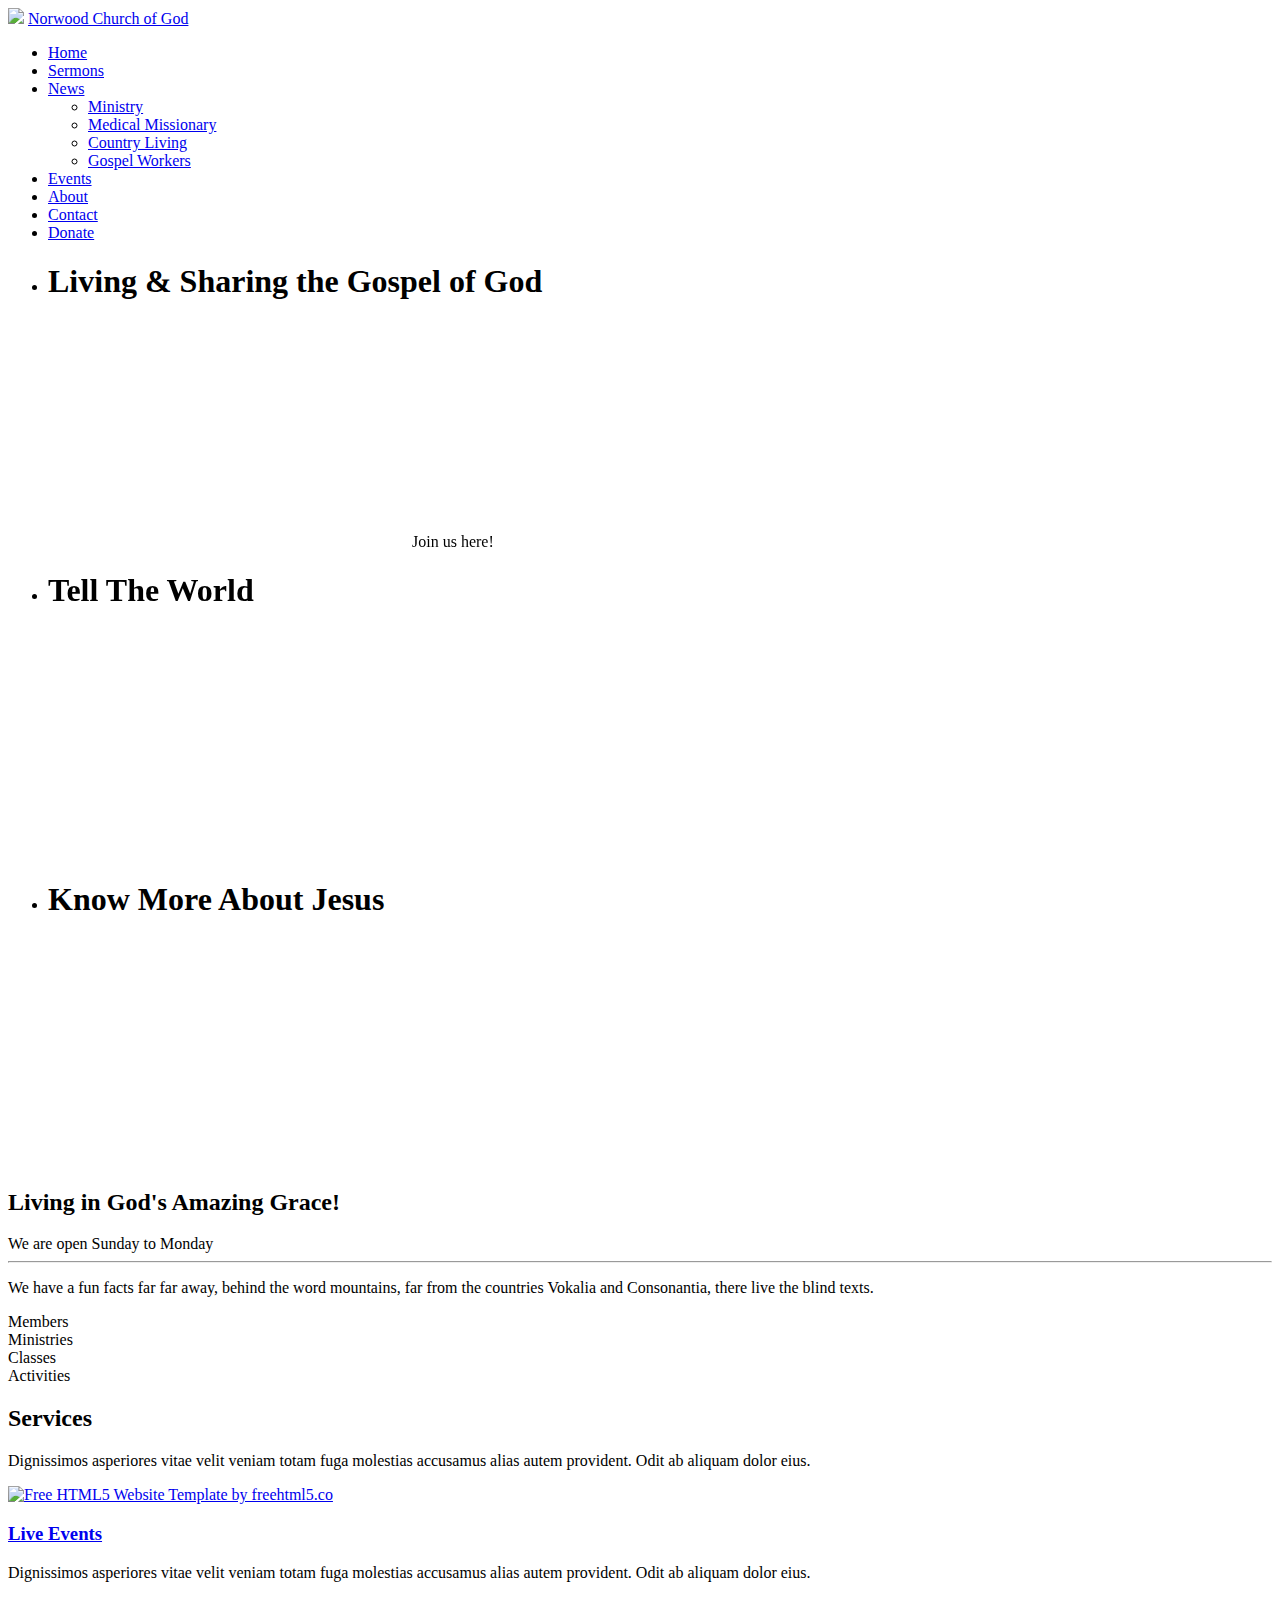
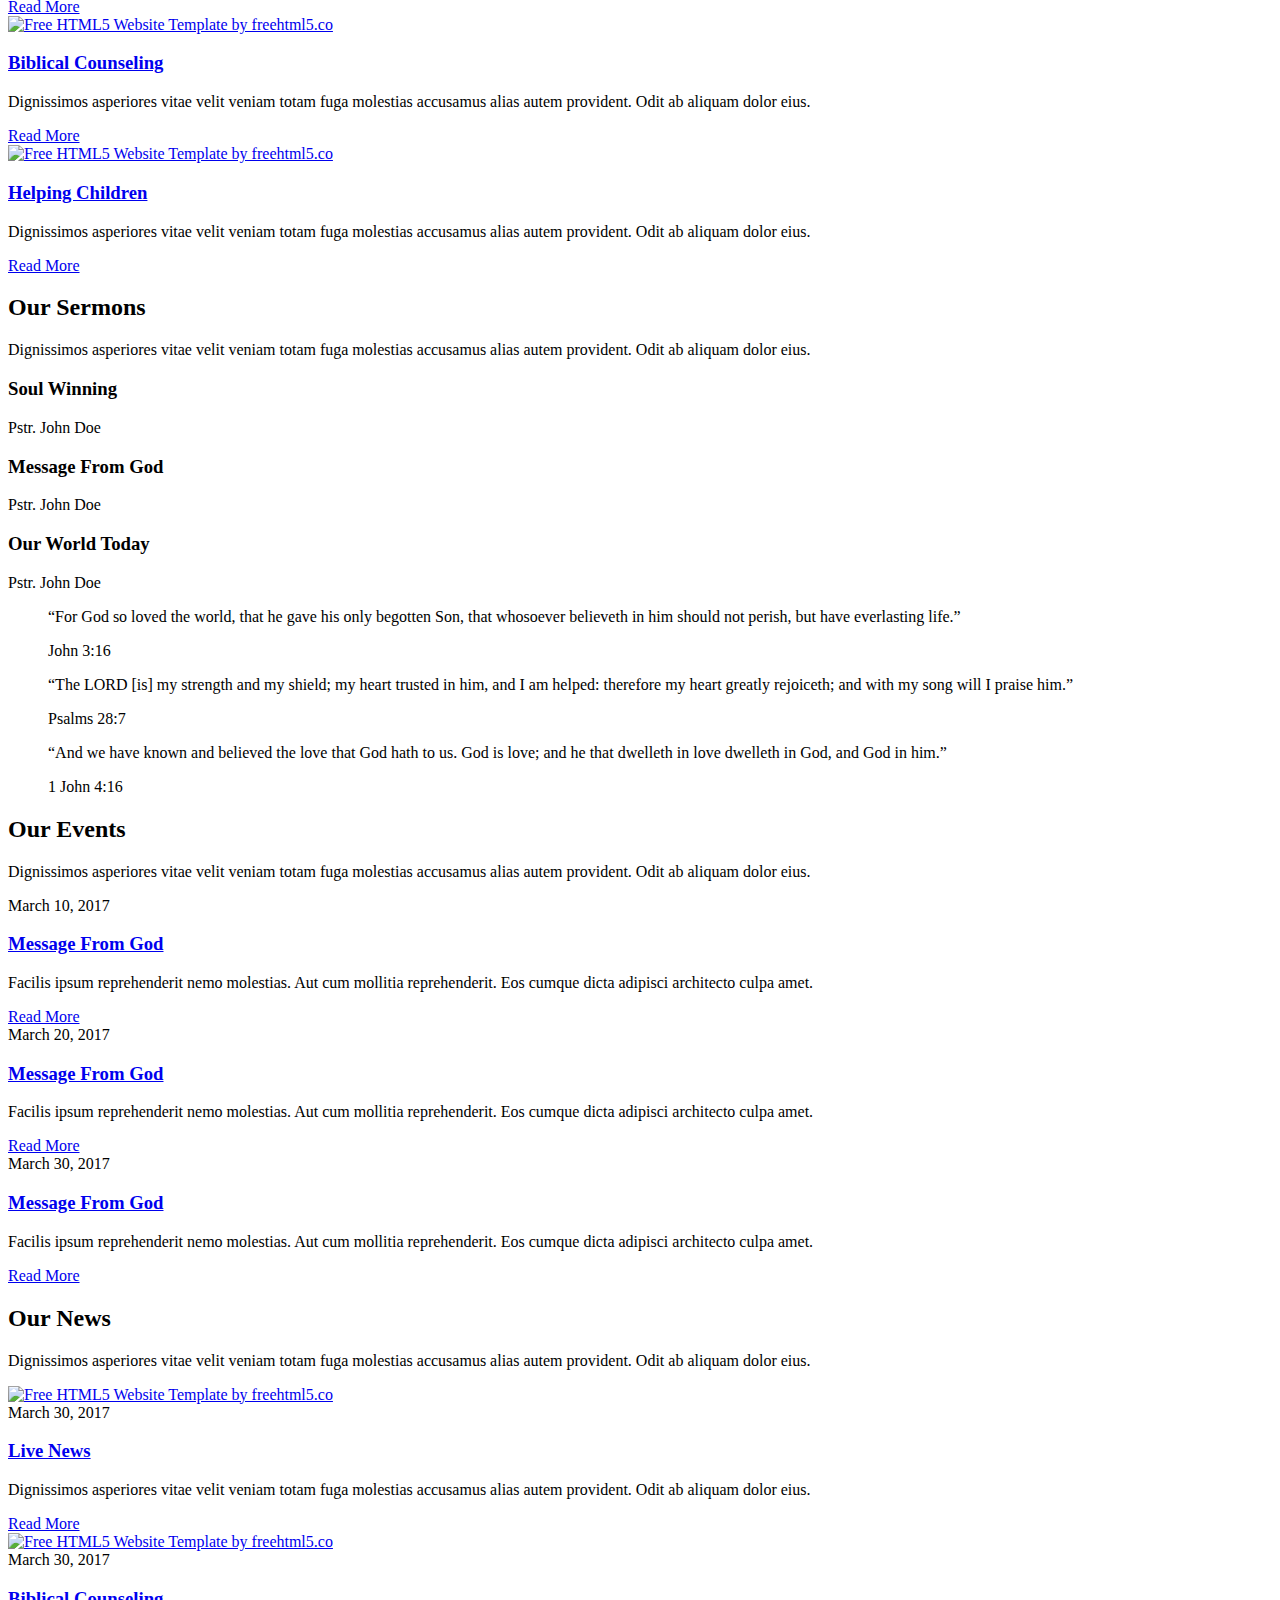
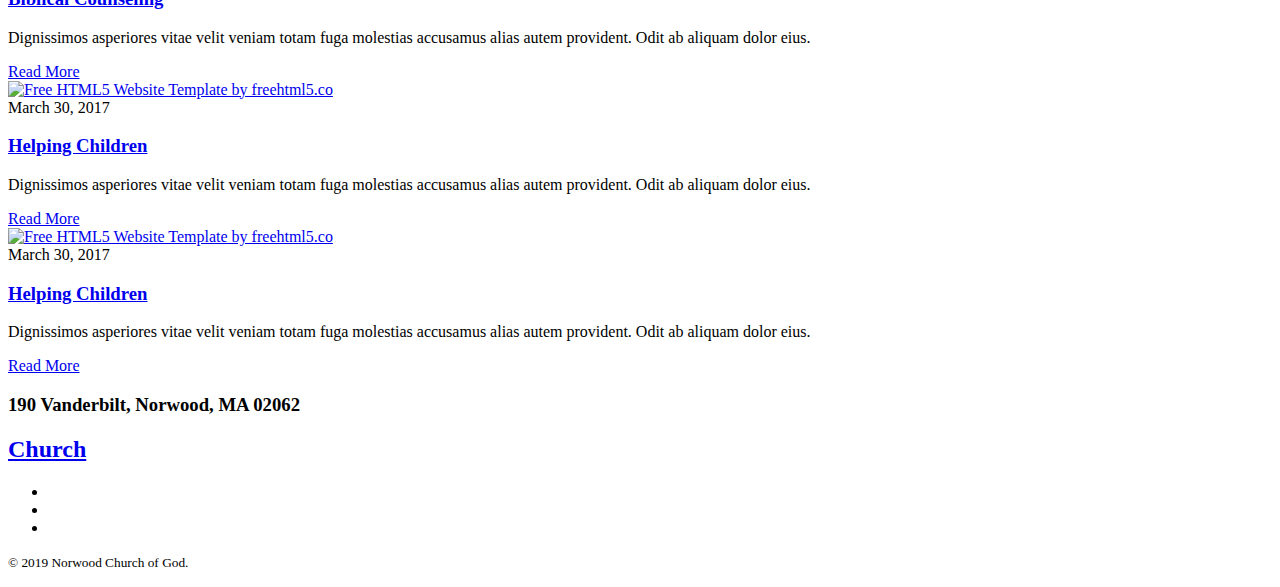
==== index.html @ 15151006 "Initial commit" ====
<!DOCTYPE HTML>
<html>
	<head>
	<meta charset="utf-8">
	<meta http-equiv="X-UA-Compatible" content="IE=edge">
	<title>NORWOOD CHURCH OF GOD</title>
	<meta name="viewport" content="width=device-width, initial-scale=1">
	<meta name="description" content="Free HTML5 Website Template by freehtml5.co" />
	<meta name="keywords" content="free website templates, free html5, free template, free bootstrap, free website template, html5, css3, mobile first, responsive" />
	<meta name="author" content="freehtml5.co" />

	<!-- 
	//////////////////////////////////////////////////////

	FREE HTML5 TEMPLATE 
	DESIGNED & DEVELOPED by FreeHTML5.co
		
	Website: 		http://freehtml5.co/
	Email: 			info@freehtml5.co
	Twitter: 		http://twitter.com/fh5co
	Facebook: 		https://www.facebook.com/fh5co

	//////////////////////////////////////////////////////
	 -->

  	<!-- Facebook and Twitter integration -->
	<meta property="og:title" content=""/>
	<meta property="og:image" content=""/>
	<meta property="og:url" content=""/>
	<meta property="og:site_name" content=""/>
	<meta property="og:description" content=""/>
	<meta name="twitter:title" content="" />
	<meta name="twitter:image" content="" />
	<meta name="twitter:url" content="" />
	<meta name="twitter:card" content="" />

	<link href="https://fonts.googleapis.com/css?family=Source+Sans+Pro:400,600,700" rel="stylesheet">
	<link href="https://fonts.googleapis.com/css?family=Libre+Baskerville:400,400i,700" rel="stylesheet"
	>
	
	<!-- Animate.css -->
	<link rel="stylesheet" href="css/animate.css">
	<!-- Icomoon Icon Fonts-->
	<link rel="stylesheet" href="css/icomoon.css">
	<!-- Bootstrap  -->
	<link rel="stylesheet" href="css/bootstrap.css">

	<!-- Magnific Popup -->
	<link rel="stylesheet" href="css/magnific-popup.css">

	<!-- Flexslider  -->
	<link rel="stylesheet" href="css/flexslider.css">

	<!-- Owl Carousel  -->
	<link rel="stylesheet" href="css/owl.carousel.min.css">
	<link rel="stylesheet" href="css/owl.theme.default.min.css">

	<!-- Theme style  -->
	<link rel="stylesheet" href="css/style.css">

	<!-- Modernizr JS -->
	<script src="js/modernizr-2.6.2.min.js"></script>
	<!-- FOR IE9 below -->
	<!--[if lt IE 9]>
	<script src="js/respond.min.js"></script>
	<![endif]-->

	</head>
	<body>
		
	<div class="fh5co-loader"></div>
	
	<div id="page">
	<nav class="fh5co-nav" role="navigation">
		<div class="container-wrap">
			<div class="top-menu">
				<div class="row">
					<div class="col-md-12 col-offset-0 text-center heading">
						<div id="fh5co-logo">
							<img class="img-logo" src="church-images/logo.png">
							<a href="index.html">Norwood Church of God</a>
						</div>
					</div>
					<div class="col-md-12 col-md-offset-0 text-center menu-1">
						<ul>
							<li class="active"><a href="index.html">Home</a></li>
							<li><a href="sermons.html">Sermons</a></li>
							<li class="has-dropdown">
								<a href="news.html">News</a>
								<ul class="dropdown">
									<li><a href="#">Ministry</a></li>
									<li><a href="#">Medical Missionary</a></li>
									<li><a href="#">Country Living</a></li>
									<li><a href="#">Gospel Workers</a></li>
								</ul>
							</li>
							<li><a href="events.html">Events</a></li>
							<li><a href="about.html">About</a></li>
							<li><a href="contact.html">Contact</a></li>
							<li><a href="#" class="donate">Donate</a></li>
						</ul>
					</div>
				</div>
				
			</div>
		</div>
	</nav>
	<div class="container-wrap">
		<aside id="fh5co-hero">
			<div class="flexslider">
				<ul class="slides">
			   	<li style="background-image: url(images/img_bg_1.jpg);">
			   		<div class="overlay"></div>
			   		<div class="container-fluid">
			   			<div class="row">
				   			<div class="col-md-6 col-md-offset-3 text-center">
				   				<div class="slider-text">
					   				<div class="slider-text-inner">
					   					<h1>Living &amp; Sharing the Gospel of God</h1>
											<!-- <h2>Free html5 templates Made by <a href="http://freehtml5.co/" target="_blank">freehtml5.co</a></h2> -->
											<iframe width="360" height="225" src="https://www.youtube.com/embed/fvWfBW3s4uQ" frameborder="0" allow="accelerometer; autoplay; encrypted-media; gyroscope; picture-in-picture" allowfullscreen></iframe>
											 <!-- <p><a class="btn btn-primary btn-demo popup-vimeo" href="https://youtu.be/cAhNVOT2v_k"> -->
											 <!-- <i class="icon-play4"></i> Watch Video</a> -->
											  <a class="btn btn-primary btn-learn">Join us here! <i class="icon-arrow-right3"></i></a></p>
					   				</div>
				   				</div>
				   			</div>
				   		</div>
			   		</div>
			   	</li>
			   	<li style="background-image: url(images/img_bg_2.jpg);">
			   		<div class="overlay"></div>
			   		<div class="container-fluid">
			   			<div class="row">
				   			<div class="col-md-6 col-md-offset-3 text-center">
				   				<div class="slider-text">
					   				<div class="slider-text-inner">
					   					<h1>Tell The World</h1>
					   					<iframe width="360" height="225" src="https://www.youtube.com/embed/9SFdRtx_1eI" frameborder="0" allow="accelerometer; autoplay; encrypted-media; gyroscope; picture-in-picture" allowfullscreen></iframe>
											<!-- <h2>Free html5 templates Made by <a href="http://freehtml5.co/" target="_blank">freehtml5.co</a></h2> -->
											<!-- <p><a class="btn btn-primary btn-demo popup-vimeo" href="https://youtu.be/cAhNVOT2v_k"> <i class="icon-play4"></i> Watch Video</a> <a class="btn btn-primary btn-learn">Join us here! <i class="icon-arrow-right3"></i></a></p> -->
					   				</div>
					   			</div>
				   			</div>
				   		</div>
			   		</div>
			   	</li>
			   	<li style="background-image: url(images/img_bg_3.jpg);">
			   		<div class="overlay"></div>
			   		<div class="container-fluids">
			   			<div class="row">
				   			<div class="col-md-6 col-md-offset-3 text-center">
				   				<div class="slider-text">
					   				<div class="slider-text-inner text-center">
					   					<h1>Know More About Jesus</h1>
					   					<iframe width="360" height="225" src="https://www.youtube.com/embed/LG00NWmM-vk" frameborder="0" allow="accelerometer; autoplay; encrypted-media; gyroscope; picture-in-picture" allowfullscreen></iframe>
											<!-- <h2>Free html5 templates Made by <a href="http://freehtml5.co/" target="_blank">freehtml5.co</a></h2> -->
											<!-- <p><a class="btn btn-primary btn-demo popup-vimeo" href="https://vimeo.com/channels/staffpicks/93951774"> <i class="icon-play4"></i> Watch Video</a> <a class="btn btn-primary btn-learn">Join us here! <i class="icon-arrow-right3"></i></a></p> -->
					   				</div>
					   			</div>
				   			</div>
				   		</div>
			   		</div>
			   	</li>
			  	</ul>
		  	</div>
		</aside>
		<div id="fh5co-intro">
			<div class="row animate-box">
				<div class="col-md-12 col-md-offset-0 text-center">
					<h2>Living in God's Amazing Grace!</h2>
					<span>We are open Sunday to Monday</span>
				</div>
			</div>
		</div>
		<hr>
		<div id="fh5co-counter" class="fh5co-counters">
			<div class="row">
				<div class="col-md-6 col-md-offset-3 text-center animate-box">
					<p>We have a fun facts far far away, behind the word mountains, far from the countries Vokalia and Consonantia, there live the blind texts.</p>
					</div>
			</div>
			<div class="row animate-box">
				<div class="col-md-8 col-md-offset-2">
					<div class="row">
						<div class="col-md-3 col-sm-6 col-xs-6 text-center">
							<span class="fh5co-counter js-counter" data-from="0" data-to="9452" data-speed="5000" data-refresh-interval="50"></span>
							<span class="fh5co-counter-label">Members</span>
						</div>
						<div class="col-md-3 col-sm-6 col-xs-6 text-center">
							<span class="fh5co-counter js-counter" data-from="0" data-to="214" data-speed="5000" data-refresh-interval="50"></span>
							<span class="fh5co-counter-label">Ministries</span>
						</div>
						<div class="clearfix visible-sm-block visible-xs-block"></div>
						<div class="col-md-3 col-sm-6 col-xs-6 text-center">
							<span class="fh5co-counter js-counter" data-from="0" data-to="433" data-speed="5000" data-refresh-interval="50"></span>
							<span class="fh5co-counter-label">Classes</span>
						</div>
						<div class="col-md-3 col-sm-6 col-xs-6 text-center">
							<span class="fh5co-counter js-counter" data-from="0" data-to="512" data-speed="5000" data-refresh-interval="50"></span>
							<span class="fh5co-counter-label">Activities</span>
						</div>
					</div>
				</div>
			</div>
		</div>
		<div id="fh5co-services" class="fh5co-light-grey">
			<div class="row animate-box">
				<div class="col-md-6 col-md-offset-3 text-center fh5co-heading">
					<h2>Services</h2>
					<p>Dignissimos asperiores vitae velit veniam totam fuga molestias accusamus alias autem provident. Odit ab aliquam dolor eius.</p>
				</div>
			</div>
			<div class="row">
				<div class="col-md-4 animate-box">
					<div class="services">
						<a href="#" class="img-holder"><img class="img-responsive" src="images/img-1.jpg" alt="Free HTML5 Website Template by freehtml5.co"></a>
						<div class="desc">
							<h3><a href="#">Live Events</a></h3>
							<p>Dignissimos asperiores vitae velit veniam totam fuga molestias accusamus alias autem provident. Odit ab aliquam dolor eius.</p>
							<a href="#">Read More <i class="icon-arrow-right3"></i></a>
						</div>
					</div>
				</div>
				<div class="col-md-4 animate-box">
					<div class="services">
						<a href="#" class="img-holder"><img class="img-responsive" src="images/img-3.jpg" alt="Free HTML5 Website Template by freehtml5.co"></a>
						<div class="desc">
							<h3><a href="#">Biblical Counseling</a></h3>
							<p>Dignissimos asperiores vitae velit veniam totam fuga molestias accusamus alias autem provident. Odit ab aliquam dolor eius.</p>
							<a href="#">Read More <i class="icon-arrow-right3"></i></a>
						</div>
					</div>
				</div>
				<div class="col-md-4 animate-box">
					<div class="services">
						<a href="#" class="img-holder"><img class="img-responsive" src="images/img-2.jpg" alt="Free HTML5 Website Template by freehtml5.co"></a>
						<div class="desc">
							<h3><a href="#">Helping Children</a></h3>
							<p>Dignissimos asperiores vitae velit veniam totam fuga molestias accusamus alias autem provident. Odit ab aliquam dolor eius.</p>
							<a href="#">Read More <i class="icon-arrow-right3"></i></a>
						</div>
					</div>
				</div>
			</div>
		</div>

		<div id="fh5co-sermon">
			<div class="row animate-box">
				<div class="col-md-6 col-md-offset-3 text-center fh5co-heading">
					<h2>Our Sermons</h2>
					<p>Dignissimos asperiores vitae velit veniam totam fuga molestias accusamus alias autem provident. Odit ab aliquam dolor eius.</p>
				</div>
			</div>
			<div class="row">
				<div class="col-md-4 text-center animate-box">
					<div class="sermon-entry">
						<div class="sermon" style="background-image: url(images/sermon-1.jpg);">
							<div class="play">
								<a class="popup-vimeo" href="https://vimeo.com/channels/staffpicks/93951774"><i class="icon-play3"></i></a>
							</div>
						</div>
						<h3>Soul Winning</h3>
						<span>Pstr. John Doe</span>
					</div>
				</div>
				<div class="col-md-4 text-center animate-box">
					<div class="sermon-entry">
						<div class="sermon" style="background-image: url(images/sermon-3.jpg);">
							<div class="play">
								<a class="popup-vimeo" href="https://vimeo.com/channels/staffpicks/93951774"><i class="icon-play3"></i></a>
							</div>
						</div>
						<h3>Message From God</h3>
						<span>Pstr. John Doe</span>
					</div>
				</div>
				<div class="col-md-4 text-center animate-box">
					<div class="sermon-entry">
						<div class="sermon" style="background-image: url(images/sermon-2.jpg);">
							<div class="play">
								<a class="popup-vimeo" href="https://vimeo.com/channels/staffpicks/93951774"><i class="icon-play3"></i></a>
							</div>
						</div>
						<h3>Our World Today</h3>
						<span>Pstr. John Doe</span>
					</div>
				</div>
			</div>
		</div>
		<div id="fh5co-bible-verse">
			<div class="overlay"></div>
			<div class="row">
				<div class="col-md-10 col-md-offset-1">
					<div class="row animate-box">
						<div class="owl-carousel owl-carousel-fullwidth">
							<div class="item">
								<div class="bible-verse-slide active text-center">
									<blockquote>
										<p>&ldquo;For God so loved the world, that he gave his only begotten Son, that whosoever believeth in him should not perish, but have everlasting life.&rdquo;</p>
										<span>John 3:16</span>
									</blockquote>
								</div>
							</div>
							<div class="item">
								<div class="bible-verse-slide active text-center">
									<blockquote>
										<p>&ldquo;The LORD [is] my strength and my shield; my heart trusted in him, and I am helped: therefore my heart greatly rejoiceth; and with my song will I praise him.&rdquo;</p>
										<span>Psalms 28:7</span>
									</blockquote>
								</div>
							</div>
							<div class="item">
								<div class="bible-verse-slide active text-center">
									<blockquote>
										<p>&ldquo;And we have known and believed the love that God hath to us. God is love; and he that dwelleth in love dwelleth in God, and God in him.&rdquo;</p>
										<span>1 John 4:16</span>
									</blockquote>
								</div>
							</div>
						</div>
					</div>
				</div>
			</div>
		</div>
		<div id="fh5co-events">
			<div class="row animate-box">
				<div class="col-md-6 col-md-offset-3 text-center fh5co-heading">
					<h2>Our Events</h2>
					<p>Dignissimos asperiores vitae velit veniam totam fuga molestias accusamus alias autem provident. Odit ab aliquam dolor eius.</p>
				</div>
			</div>
			<div class="row">
				<div class="col-md-4 animate-box">
					<div class="events-entry">
						<span class="date">March 10, 2017</span>
						<h3><a href="#">Message From God</a></h3>
						<p>Facilis ipsum reprehenderit nemo molestias. Aut cum mollitia reprehenderit. Eos cumque dicta adipisci architecto culpa amet.</p>
						<a href="#">Read More <i class="icon-arrow-right3"></i></a>
					</div>
				</div>
				<div class="col-md-4 animate-box">
					<div class="events-entry">
						<span class="date">March 20, 2017</span>
						<h3><a href="#">Message From God</a></h3>
						<p>Facilis ipsum reprehenderit nemo molestias. Aut cum mollitia reprehenderit. Eos cumque dicta adipisci architecto culpa amet.</p>
						<a href="#">Read More <i class="icon-arrow-right3"></i></a>
					</div>
				</div>
				<div class="col-md-4 animate-box">
					<div class="events-entry">
						<span class="date">March 30, 2017</span>
						<h3><a href="#">Message From God</a></h3>
						<p>Facilis ipsum reprehenderit nemo molestias. Aut cum mollitia reprehenderit. Eos cumque dicta adipisci architecto culpa amet.</p>
						<a href="#">Read More <i class="icon-arrow-right3"></i></a>
					</div>
				</div>
			</div>
		</div>
		<div id="fh5co-news" class="fh5co-light-grey">
			<div class="row animate-box">
				<div class="col-md-6 col-md-offset-3 text-center fh5co-heading">
					<h2>Our News</h2>
					<p>Dignissimos asperiores vitae velit veniam totam fuga molestias accusamus alias autem provident. Odit ab aliquam dolor eius.</p>
				</div>
			</div>
			<div class="row">
				<div class="col-md-3 animate-box">
					<div class="news">
						<a href="#" class="img-holder"><img class="img-responsive" src="images/img-1.jpg" alt="Free HTML5 Website Template by freehtml5.co"></a>
						<div class="desc">
							<span class="date">March 30, 2017</span>
							<h3><a href="#">Live News</a></h3>
							<p>Dignissimos asperiores vitae velit veniam totam fuga molestias accusamus alias autem provident. Odit ab aliquam dolor eius.</p>
							<a href="#">Read More <i class="icon-arrow-right3"></i></a>
						</div>
					</div>
				</div>
				<div class="col-md-3 animate-box">
					<div class="news">
						<a href="#" class="img-holder"><img class="img-responsive" src="images/img-3.jpg" alt="Free HTML5 Website Template by freehtml5.co"></a>
						<div class="desc">
							<span class="date">March 30, 2017</span>
							<h3><a href="#">Biblical Counseling</a></h3>
							<p>Dignissimos asperiores vitae velit veniam totam fuga molestias accusamus alias autem provident. Odit ab aliquam dolor eius.</p>
							<a href="#">Read More <i class="icon-arrow-right3"></i></a>
						</div>
					</div>
				</div>
				<div class="col-md-3 animate-box">
					<div class="news">
						<a href="#" class="img-holder"><img class="img-responsive" src="images/img-2.jpg" alt="Free HTML5 Website Template by freehtml5.co"></a>
						<div class="desc">
							<span class="date">March 30, 2017</span>
							<h3><a href="#">Helping Children</a></h3>
							<p>Dignissimos asperiores vitae velit veniam totam fuga molestias accusamus alias autem provident. Odit ab aliquam dolor eius.</p>
							<a href="#">Read More <i class="icon-arrow-right3"></i></a>
						</div>
					</div>
				</div>
				<div class="col-md-3 animate-box">
					<div class="news">
						<a href="#" class="img-holder"><img class="img-responsive" src="images/img-4.jpg" alt="Free HTML5 Website Template by freehtml5.co"></a>
						<div class="desc">
							<span class="date">March 30, 2017</span>
							<h3><a href="#">Helping Children</a></h3>
							<p>Dignissimos asperiores vitae velit veniam totam fuga molestias accusamus alias autem provident. Odit ab aliquam dolor eius.</p>
							<a href="#">Read More <i class="icon-arrow-right3"></i></a>
						</div>
					</div>
				</div>
			</div>
		</div>
	</div><!-- END container-wrap -->

	<div class="container-wrap">
		<footer id="fh5co-footer" role="contentinfo">
			<div class="col-md-4 text-center">
				<h3>190 Vanderbilt, Norwood, MA 02062</h3>
			</div>
			<div class="col-md-4 text-center">
				<h2><a href="#">Church</a></h2>
			</div>
			<div class="col-md-4 text-center">
				<p>
					<ul class="fh5co-social-icons">
						<li><a href="#"><i class="icon-twitter2"></i></a></li>
						<li><a href="#"><i class="icon-facebook2"></i></a></li>
						<li><a href="#"><i class="icon-dribbble2"></i></a></li>
					</ul>
				</p>
			</div>
			<div class="row copyright">
				<div class="col-md-12 text-center">
					<p>
						<small class="block">&copy; 2019 Norwood Church of God.</small> 
						<!-- <small class="block">Designed by <a href="http://freehtml5.co/" target="_blank">FreeHTML5.co</a> Demo Images: <a href="http://unsplash.co/" target="_blank">Unsplash</a></small> -->
					</p>
				</div>
			</div>
		</footer>
	</div><!-- END container-wrap -->
	</div>

	<div class="gototop js-top">
		<a href="#" class="js-gotop"><i class="icon-arrow-up2"></i></a>
	</div>
	
	<!-- jQuery -->
	<script src="js/jquery.min.js"></script>
	<!-- jQuery Easing -->
	<script src="js/jquery.easing.1.3.js"></script>
	<!-- Bootstrap -->
	<script src="js/bootstrap.min.js"></script>
	<!-- Waypoints -->
	<script src="js/jquery.waypoints.min.js"></script>
	<!-- Flexslider -->
	<script src="js/jquery.flexslider-min.js"></script>
	<!-- Carousel -->
	<script src="js/owl.carousel.min.js"></script>
	<!-- Magnific Popup -->
	<script src="js/jquery.magnific-popup.min.js"></script>
	<script src="js/magnific-popup-options.js"></script>
	<!-- Counters -->
	<script src="js/jquery.countTo.js"></script>
	<!-- Main -->
	<script src="js/main.js"></script>

	</body>
</html>
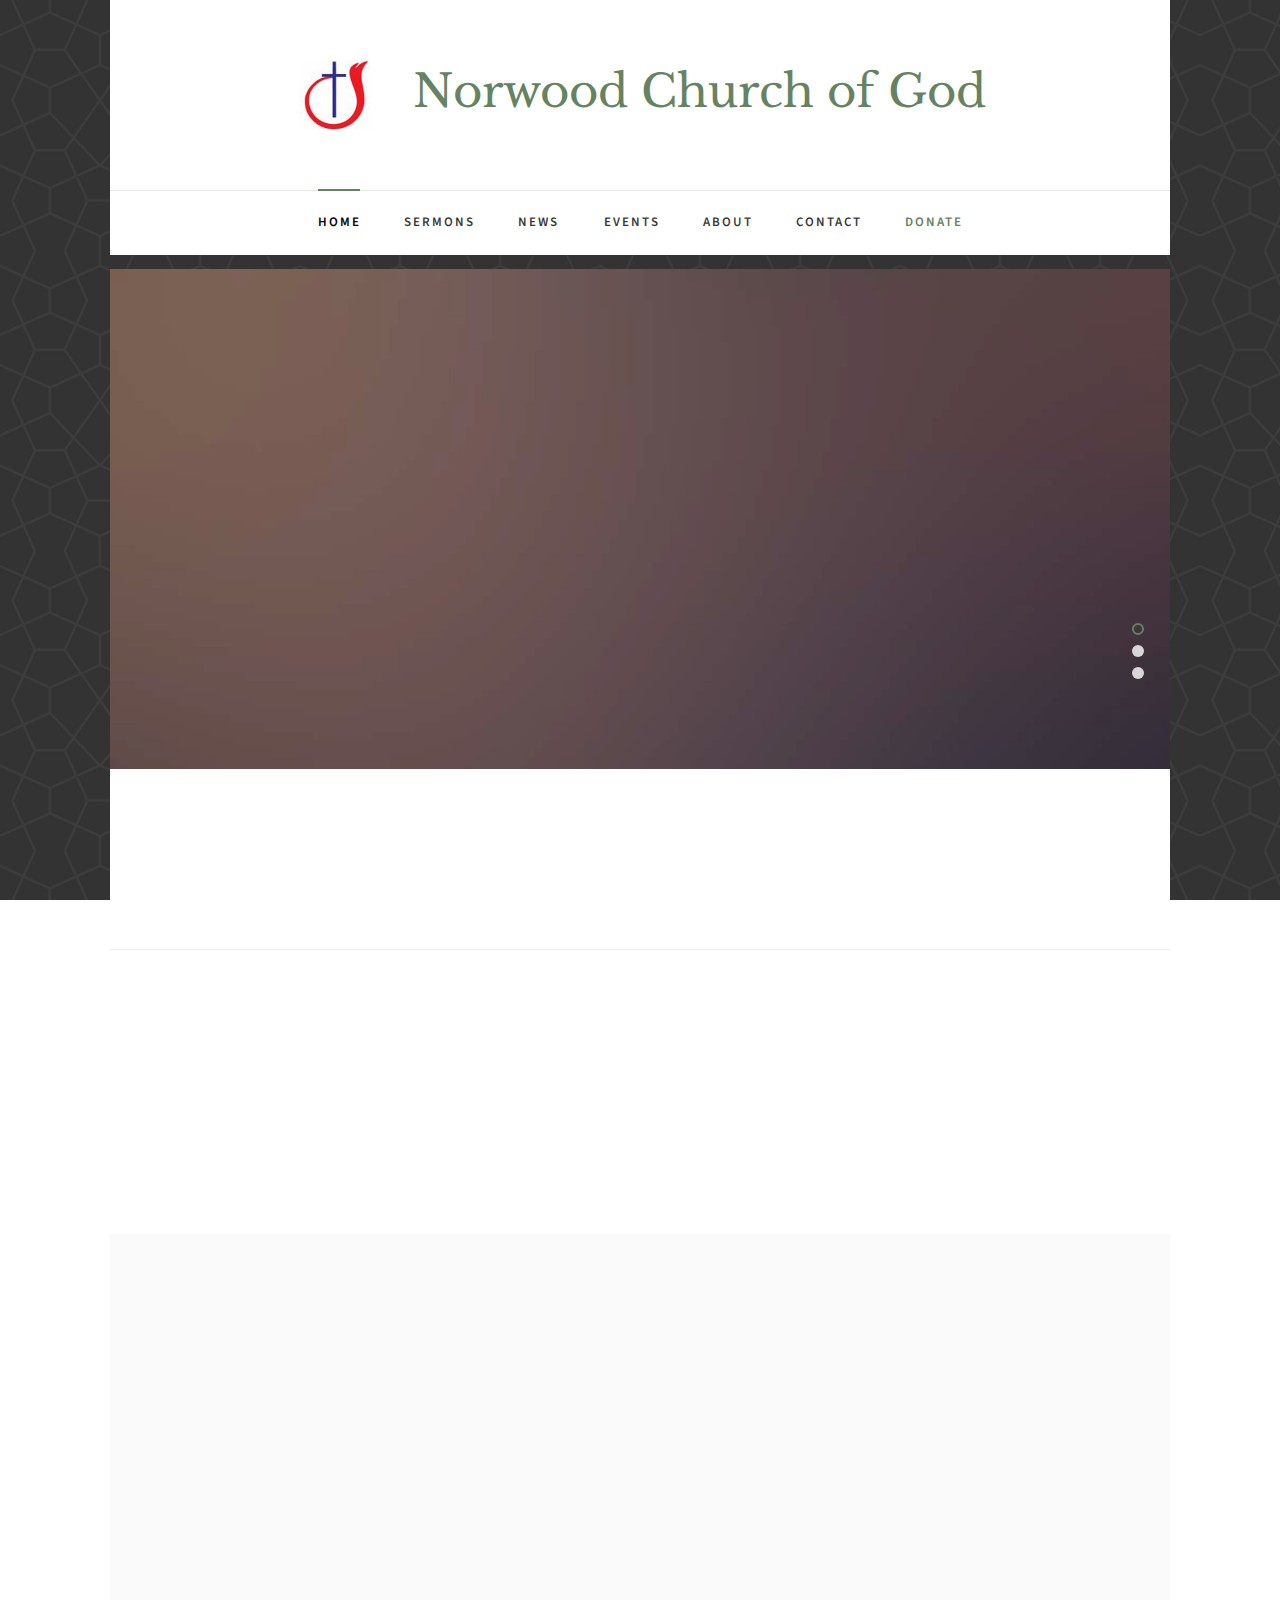
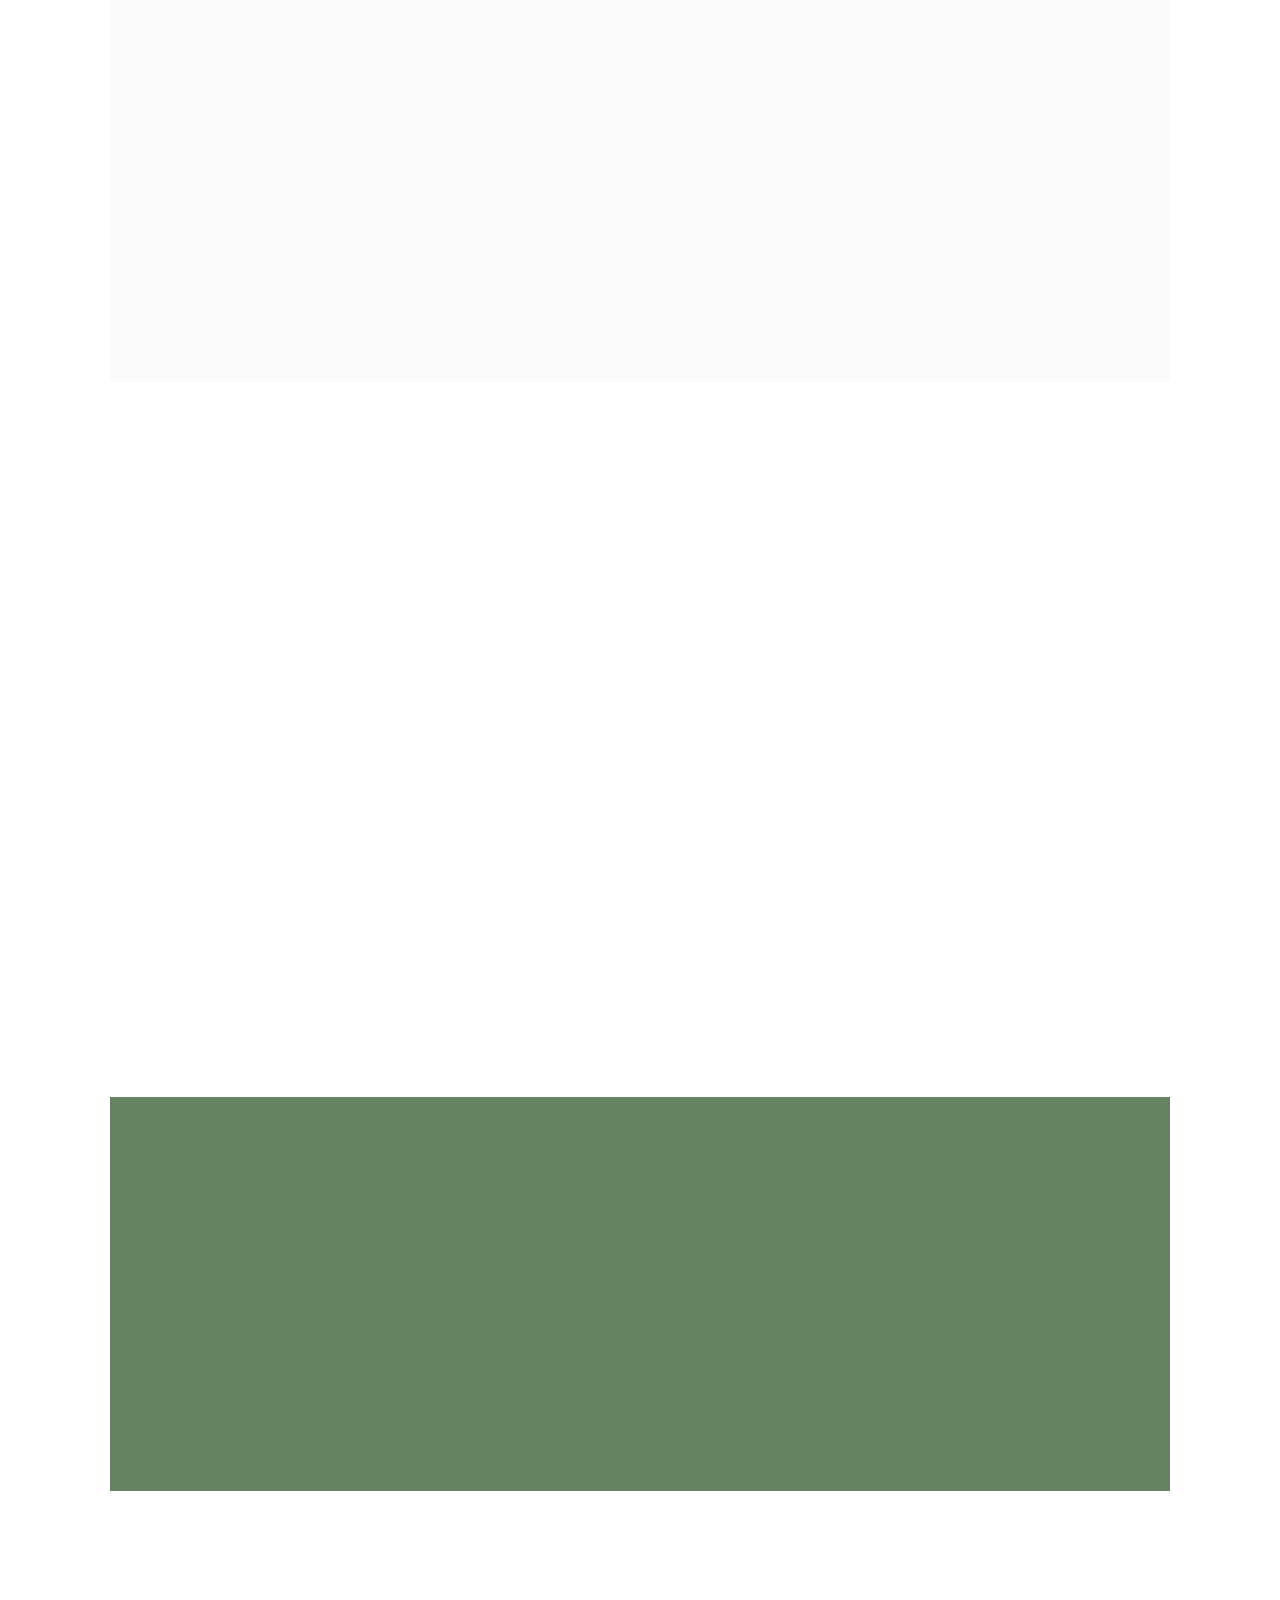
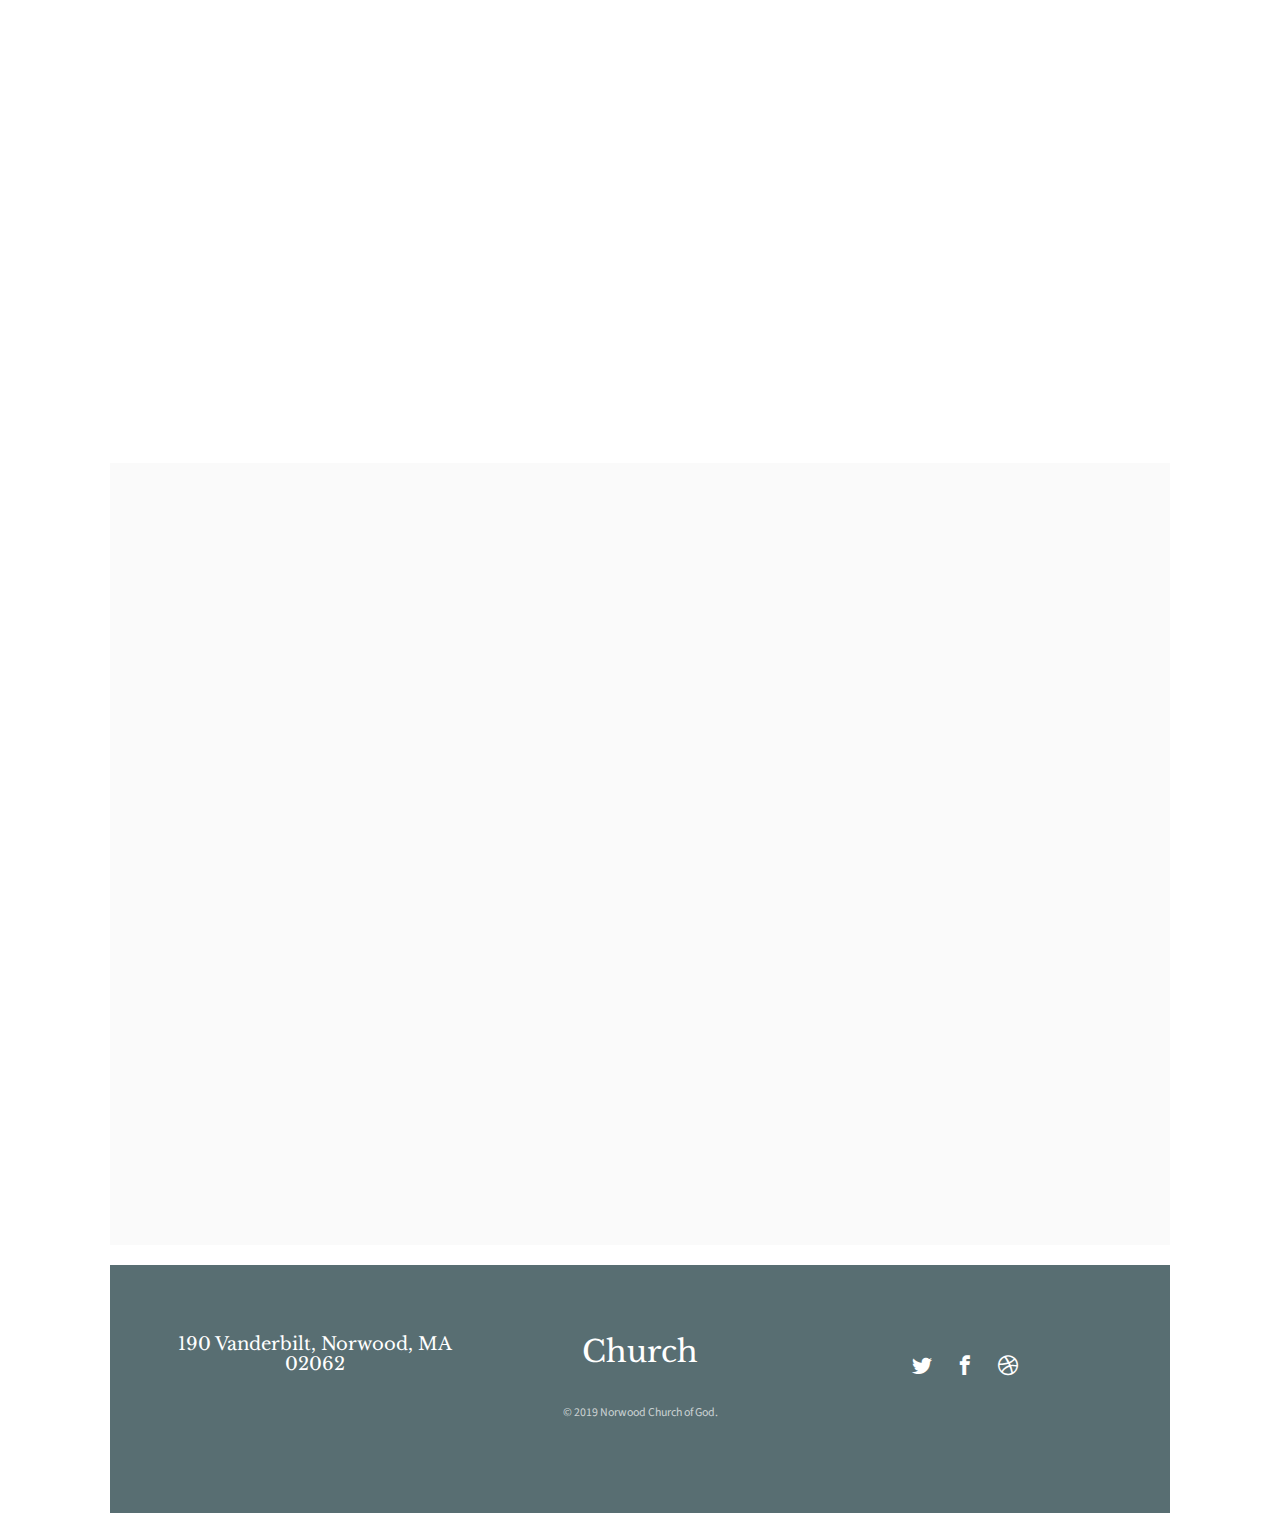
==== commit 37129cbc: "Audiofile added to index.html" ====
--- a/index.html
+++ b/index.html
@@ -64,7 +64,7 @@
 	<!--[if lt IE 9]>
 	<script src="js/respond.min.js"></script>
 	<![endif]-->
-
+		<link rel="icon" href="church-images/logo.png" type="image/gif" sizes="16x16">
 	</head>
 	<body>
 		
@@ -121,7 +121,10 @@
 											<iframe width="360" height="225" src="https://www.youtube.com/embed/fvWfBW3s4uQ" frameborder="0" allow="accelerometer; autoplay; encrypted-media; gyroscope; picture-in-picture" allowfullscreen></iframe>
 											 <!-- <p><a class="btn btn-primary btn-demo popup-vimeo" href="https://youtu.be/cAhNVOT2v_k"> -->
 											 <!-- <i class="icon-play4"></i> Watch Video</a> -->
-											  <a class="btn btn-primary btn-learn">Join us here! <i class="icon-arrow-right3"></i></a></p>
+											 <audio controls="">
+											 	<source src="anonce.mp3" type="audio/mpeg">
+											</audio>
+											  <!-- <a class="btn btn-primary btn-learn">Join us here! <i class="icon-arrow-right3"></i></a></p> -->
 					   				</div>
 				   				</div>
 				   			</div>
@@ -139,6 +142,9 @@
 					   					<iframe width="360" height="225" src="https://www.youtube.com/embed/9SFdRtx_1eI" frameborder="0" allow="accelerometer; autoplay; encrypted-media; gyroscope; picture-in-picture" allowfullscreen></iframe>
 											<!-- <h2>Free html5 templates Made by <a href="http://freehtml5.co/" target="_blank">freehtml5.co</a></h2> -->
 											<!-- <p><a class="btn btn-primary btn-demo popup-vimeo" href="https://youtu.be/cAhNVOT2v_k"> <i class="icon-play4"></i> Watch Video</a> <a class="btn btn-primary btn-learn">Join us here! <i class="icon-arrow-right3"></i></a></p> -->
+					   						<audio controls="">
+											 	<source src="anonce.mp3" type="audio/mpeg">
+											</audio>
 					   				</div>
 					   			</div>
 				   			</div>
@@ -156,6 +162,9 @@
 					   					<iframe width="360" height="225" src="https://www.youtube.com/embed/LG00NWmM-vk" frameborder="0" allow="accelerometer; autoplay; encrypted-media; gyroscope; picture-in-picture" allowfullscreen></iframe>
 											<!-- <h2>Free html5 templates Made by <a href="http://freehtml5.co/" target="_blank">freehtml5.co</a></h2> -->
 											<!-- <p><a class="btn btn-primary btn-demo popup-vimeo" href="https://vimeo.com/channels/staffpicks/93951774"> <i class="icon-play4"></i> Watch Video</a> <a class="btn btn-primary btn-learn">Join us here! <i class="icon-arrow-right3"></i></a></p> -->
+					   						<audio controls="">
+											 	<source src="anonce.mp3" type="audio/mpeg">
+											</audio>
 					   				</div>
 					   			</div>
 				   			</div>
--- a/css/icomoon.css
+++ b/css/icomoon.css
@@ -0,0 +1,2334 @@
+@font-face {
+  font-family: 'icomoon';
+  src:  url('fonts/icomoon.eot?5j2n32');
+  src:  url('fonts/icomoon.eot?5j2n32#iefix') format('embedded-opentype'),
+    url('fonts/icomoon.ttf?5j2n32') format('truetype'),
+    url('fonts/icomoon.woff?5j2n32') format('woff'),
+    url('fonts/icomoon.svg?5j2n32#icomoon') format('svg');
+  font-weight: normal;
+  font-style: normal;
+}
+
+[class^="icon-"], [class*=" icon-"] {
+  /* use !important to prevent issues with browser extensions that change fonts */
+  font-family: 'icomoon' !important;
+  speak: none;
+  font-style: normal;
+  font-weight: normal;
+  font-variant: normal;
+  text-transform: none;
+  line-height: 1;
+
+  /* Better Font Rendering =========== */
+  -webkit-font-smoothing: antialiased;
+  -moz-osx-font-smoothing: grayscale;
+}
+
+.icon-eye2:before {
+  content: "\e064";
+}
+.icon-paper-clip:before {
+  content: "\e065";
+}
+.icon-mail5:before {
+  content: "\e066";
+}
+.icon-toggle:before {
+  content: "\e067";
+}
+.icon-layout:before {
+  content: "\e068";
+}
+.icon-link2:before {
+  content: "\e069";
+}
+.icon-bell2:before {
+  content: "\e06a";
+}
+.icon-lock3:before {
+  content: "\e06b";
+}
+.icon-unlock:before {
+  content: "\e06c";
+}
+.icon-ribbon2:before {
+  content: "\e06d";
+}
+.icon-image2:before {
+  content: "\e06e";
+}
+.icon-signal:before {
+  content: "\e06f";
+}
+.icon-target3:before {
+  content: "\e070";
+}
+.icon-clipboard3:before {
+  content: "\e071";
+}
+.icon-clock3:before {
+  content: "\e072";
+}
+.icon-watch:before {
+  content: "\e073";
+}
+.icon-air-play:before {
+  content: "\e074";
+}
+.icon-camera3:before {
+  content: "\e075";
+}
+.icon-video2:before {
+  content: "\e076";
+}
+.icon-disc:before {
+  content: "\e077";
+}
+.icon-printer3:before {
+  content: "\e078";
+}
+.icon-monitor:before {
+  content: "\e079";
+}
+.icon-server:before {
+  content: "\e07a";
+}
+.icon-cog2:before {
+  content: "\e07b";
+}
+.icon-heart3:before {
+  content: "\e07c";
+}
+.icon-paragraph:before {
+  content: "\e07d";
+}
+.icon-align-justify:before {
+  content: "\e07e";
+}
+.icon-align-left:before {
+  content: "\e07f";
+}
+.icon-align-center:before {
+  content: "\e080";
+}
+.icon-align-right:before {
+  content: "\e081";
+}
+.icon-book2:before {
+  content: "\e082";
+}
+.icon-layers2:before {
+  content: "\e083";
+}
+.icon-stack2:before {
+  content: "\e084";
+}
+.icon-stack-2:before {
+  content: "\e085";
+}
+.icon-paper:before {
+  content: "\e086";
+}
+.icon-paper-stack:before {
+  content: "\e087";
+}
+.icon-search3:before {
+  content: "\e088";
+}
+.icon-zoom-in2:before {
+  content: "\e089";
+}
+.icon-zoom-out2:before {
+  content: "\e08a";
+}
+.icon-reply2:before {
+  content: "\e08b";
+}
+.icon-circle-plus:before {
+  content: "\e08c";
+}
+.icon-circle-minus:before {
+  content: "\e08d";
+}
+.icon-circle-check:before {
+  content: "\e08e";
+}
+.icon-circle-cross:before {
+  content: "\e08f";
+}
+.icon-square-plus:before {
+  content: "\e090";
+}
+.icon-square-minus:before {
+  content: "\e091";
+}
+.icon-square-check:before {
+  content: "\e092";
+}
+.icon-square-cross:before {
+  content: "\e093";
+}
+.icon-microphone:before {
+  content: "\e094";
+}
+.icon-record:before {
+  content: "\e095";
+}
+.icon-skip-back:before {
+  content: "\e096";
+}
+.icon-rewind:before {
+  content: "\e097";
+}
+.icon-play4:before {
+  content: "\e098";
+}
+.icon-pause3:before {
+  content: "\e099";
+}
+.icon-stop3:before {
+  content: "\e09a";
+}
+.icon-fast-forward:before {
+  content: "\e09b";
+}
+.icon-skip-forward:before {
+  content: "\e09c";
+}
+.icon-shuffle2:before {
+  content: "\e09d";
+}
+.icon-repeat:before {
+  content: "\e09e";
+}
+.icon-folder2:before {
+  content: "\e09f";
+}
+.icon-umbrella:before {
+  content: "\e0a0";
+}
+.icon-moon:before {
+  content: "\e0a1";
+}
+.icon-thermometer:before {
+  content: "\e0a2";
+}
+.icon-drop:before {
+  content: "\e0a3";
+}
+.icon-sun2:before {
+  content: "\e0a4";
+}
+.icon-cloud3:before {
+  content: "\e0a5";
+}
+.icon-cloud-upload2:before {
+  content: "\e0a6";
+}
+.icon-cloud-download2:before {
+  content: "\e0a7";
+}
+.icon-upload4:before {
+  content: "\e0a8";
+}
+.icon-download4:before {
+  content: "\e0a9";
+}
+.icon-location3:before {
+  content: "\e0aa";
+}
+.icon-location-2:before {
+  content: "\e0ab";
+}
+.icon-map3:before {
+  content: "\e0ac";
+}
+.icon-battery:before {
+  content: "\e0ad";
+}
+.icon-head:before {
+  content: "\e0ae";
+}
+.icon-briefcase3:before {
+  content: "\e0af";
+}
+.icon-speech-bubble:before {
+  content: "\e0b0";
+}
+.icon-anchor2:before {
+  content: "\e0b1";
+}
+.icon-globe2:before {
+  content: "\e0b2";
+}
+.icon-box:before {
+  content: "\e0b3";
+}
+.icon-reload:before {
+  content: "\e0b4";
+}
+.icon-share3:before {
+  content: "\e0b5";
+}
+.icon-marquee:before {
+  content: "\e0b6";
+}
+.icon-marquee-plus:before {
+  content: "\e0b7";
+}
+.icon-marquee-minus:before {
+  content: "\e0b8";
+}
+.icon-tag:before {
+  content: "\e0b9";
+}
+.icon-power2:before {
+  content: "\e0ba";
+}
+.icon-command2:before {
+  content: "\e0bb";
+}
+.icon-alt:before {
+  content: "\e0bc";
+}
+.icon-esc:before {
+  content: "\e0bd";
+}
+.icon-bar-graph:before {
+  content: "\e0be";
+}
+.icon-bar-graph-2:before {
+  content: "\e0bf";
+}
+.icon-pie-graph:before {
+  content: "\e0c0";
+}
+.icon-star:before {
+  content: "\e0c1";
+}
+.icon-arrow-left3:before {
+  content: "\e0c2";
+}
+.icon-arrow-right3:before {
+  content: "\e0c3";
+}
+.icon-arrow-up3:before {
+  content: "\e0c4";
+}
+.icon-arrow-down3:before {
+  content: "\e0c5";
+}
+.icon-volume:before {
+  content: "\e0c6";
+}
+.icon-mute:before {
+  content: "\e0c7";
+}
+.icon-content-right:before {
+  content: "\e100";
+}
+.icon-content-left:before {
+  content: "\e101";
+}
+.icon-grid2:before {
+  content: "\e102";
+}
+.icon-grid-2:before {
+  content: "\e103";
+}
+.icon-columns:before {
+  content: "\e104";
+}
+.icon-loader:before {
+  content: "\e105";
+}
+.icon-bag:before {
+  content: "\e106";
+}
+.icon-ban:before {
+  content: "\e107";
+}
+.icon-flag3:before {
+  content: "\e108";
+}
+.icon-trash:before {
+  content: "\e109";
+}
+.icon-expand2:before {
+  content: "\e110";
+}
+.icon-contract:before {
+  content: "\e111";
+}
+.icon-maximize:before {
+  content: "\e112";
+}
+.icon-minimize:before {
+  content: "\e113";
+}
+.icon-plus2:before {
+  content: "\e114";
+}
+.icon-minus2:before {
+  content: "\e115";
+}
+.icon-check:before {
+  content: "\e116";
+}
+.icon-cross2:before {
+  content: "\e117";
+}
+.icon-move:before {
+  content: "\e118";
+}
+.icon-delete:before {
+  content: "\e119";
+}
+.icon-menu5:before {
+  content: "\e120";
+}
+.icon-archive:before {
+  content: "\e121";
+}
+.icon-inbox:before {
+  content: "\e122";
+}
+.icon-outbox:before {
+  content: "\e123";
+}
+.icon-file:before {
+  content: "\e124";
+}
+.icon-file-add:before {
+  content: "\e125";
+}
+.icon-file-subtract:before {
+  content: "\e126";
+}
+.icon-help:before {
+  content: "\e127";
+}
+.icon-open:before {
+  content: "\e128";
+}
+.icon-ellipsis:before {
+  content: "\e129";
+}
+.icon-heart4:before {
+  content: "\e900";
+}
+.icon-cloud4:before {
+  content: "\e901";
+}
+.icon-star2:before {
+  content: "\e902";
+}
+.icon-tv2:before {
+  content: "\e903";
+}
+.icon-sound:before {
+  content: "\e904";
+}
+.icon-video3:before {
+  content: "\e905";
+}
+.icon-trash2:before {
+  content: "\e906";
+}
+.icon-user2:before {
+  content: "\e907";
+}
+.icon-key3:before {
+  content: "\e908";
+}
+.icon-search4:before {
+  content: "\e909";
+}
+.icon-settings:before {
+  content: "\e90a";
+}
+.icon-camera4:before {
+  content: "\e90b";
+}
+.icon-tag2:before {
+  content: "\e90c";
+}
+.icon-lock4:before {
+  content: "\e90d";
+}
+.icon-bulb:before {
+  content: "\e90e";
+}
+.icon-pen2:before {
+  content: "\e90f";
+}
+.icon-diamond:before {
+  content: "\e910";
+}
+.icon-display2:before {
+  content: "\e911";
+}
+.icon-location4:before {
+  content: "\e912";
+}
+.icon-eye3:before {
+  content: "\e913";
+}
+.icon-bubble3:before {
+  content: "\e914";
+}
+.icon-stack3:before {
+  content: "\e915";
+}
+.icon-cup:before {
+  content: "\e916";
+}
+.icon-phone3:before {
+  content: "\e917";
+}
+.icon-news:before {
+  content: "\e918";
+}
+.icon-mail6:before {
+  content: "\e919";
+}
+.icon-like:before {
+  content: "\e91a";
+}
+.icon-photo:before {
+  content: "\e91b";
+}
+.icon-note:before {
+  content: "\e91c";
+}
+.icon-clock4:before {
+  content: "\e91d";
+}
+.icon-paperplane:before {
+  content: "\e91e";
+}
+.icon-params:before {
+  content: "\e91f";
+}
+.icon-banknote:before {
+  content: "\e920";
+}
+.icon-data:before {
+  content: "\e921";
+}
+.icon-music2:before {
+  content: "\e922";
+}
+.icon-megaphone2:before {
+  content: "\e923";
+}
+.icon-study:before {
+  content: "\e924";
+}
+.icon-lab2:before {
+  content: "\e925";
+}
+.icon-food:before {
+  content: "\e926";
+}
+.icon-t-shirt:before {
+  content: "\e927";
+}
+.icon-fire2:before {
+  content: "\e928";
+}
+.icon-clip:before {
+  content: "\e929";
+}
+.icon-shop:before {
+  content: "\e92a";
+}
+.icon-calendar3:before {
+  content: "\e92b";
+}
+.icon-wallet2:before {
+  content: "\e92c";
+}
+.icon-vynil:before {
+  content: "\e92d";
+}
+.icon-truck2:before {
+  content: "\e92e";
+}
+.icon-world:before {
+  content: "\e92f";
+}
+.icon-mobile:before {
+  content: "\e000";
+}
+.icon-laptop:before {
+  content: "\e001";
+}
+.icon-desktop:before {
+  content: "\e002";
+}
+.icon-tablet:before {
+  content: "\e003";
+}
+.icon-phone:before {
+  content: "\e004";
+}
+.icon-document:before {
+  content: "\e005";
+}
+.icon-documents:before {
+  content: "\e006";
+}
+.icon-search:before {
+  content: "\e007";
+}
+.icon-clipboard:before {
+  content: "\e008";
+}
+.icon-newspaper:before {
+  content: "\e009";
+}
+.icon-notebook:before {
+  content: "\e00a";
+}
+.icon-book-open:before {
+  content: "\e00b";
+}
+.icon-browser:before {
+  content: "\e00c";
+}
+.icon-calendar:before {
+  content: "\e00d";
+}
+.icon-presentation:before {
+  content: "\e00e";
+}
+.icon-picture:before {
+  content: "\e00f";
+}
+.icon-pictures:before {
+  content: "\e010";
+}
+.icon-video:before {
+  content: "\e011";
+}
+.icon-camera:before {
+  content: "\e012";
+}
+.icon-printer:before {
+  content: "\e013";
+}
+.icon-toolbox:before {
+  content: "\e014";
+}
+.icon-briefcase:before {
+  content: "\e015";
+}
+.icon-wallet:before {
+  content: "\e016";
+}
+.icon-gift:before {
+  content: "\e017";
+}
+.icon-bargraph:before {
+  content: "\e018";
+}
+.icon-grid:before {
+  content: "\e019";
+}
+.icon-expand:before {
+  content: "\e01a";
+}
+.icon-focus:before {
+  content: "\e01b";
+}
+.icon-edit:before {
+  content: "\e01c";
+}
+.icon-adjustments:before {
+  content: "\e01d";
+}
+.icon-ribbon:before {
+  content: "\e01e";
+}
+.icon-hourglass:before {
+  content: "\e01f";
+}
+.icon-lock:before {
+  content: "\e020";
+}
+.icon-megaphone:before {
+  content: "\e021";
+}
+.icon-shield:before {
+  content: "\e022";
+}
+.icon-trophy:before {
+  content: "\e023";
+}
+.icon-flag:before {
+  content: "\e024";
+}
+.icon-map:before {
+  content: "\e025";
+}
+.icon-puzzle:before {
+  content: "\e026";
+}
+.icon-basket:before {
+  content: "\e027";
+}
+.icon-envelope:before {
+  content: "\e028";
+}
+.icon-streetsign:before {
+  content: "\e029";
+}
+.icon-telescope:before {
+  content: "\e02a";
+}
+.icon-gears:before {
+  content: "\e02b";
+}
+.icon-key:before {
+  content: "\e02c";
+}
+.icon-paperclip:before {
+  content: "\e02d";
+}
+.icon-attachment:before {
+  content: "\e02e";
+}
+.icon-pricetags:before {
+  content: "\e02f";
+}
+.icon-lightbulb:before {
+  content: "\e030";
+}
+.icon-layers:before {
+  content: "\e031";
+}
+.icon-pencil:before {
+  content: "\e032";
+}
+.icon-tools:before {
+  content: "\e033";
+}
+.icon-tools-2:before {
+  content: "\e034";
+}
+.icon-scissors:before {
+  content: "\e035";
+}
+.icon-paintbrush:before {
+  content: "\e036";
+}
+.icon-magnifying-glass:before {
+  content: "\e037";
+}
+.icon-circle-compass:before {
+  content: "\e038";
+}
+.icon-linegraph:before {
+  content: "\e039";
+}
+.icon-mic:before {
+  content: "\e03a";
+}
+.icon-strategy:before {
+  content: "\e03b";
+}
+.icon-beaker:before {
+  content: "\e03c";
+}
+.icon-caution:before {
+  content: "\e03d";
+}
+.icon-recycle:before {
+  content: "\e03e";
+}
+.icon-anchor:before {
+  content: "\e03f";
+}
+.icon-profile-male:before {
+  content: "\e040";
+}
+.icon-profile-female:before {
+  content: "\e041";
+}
+.icon-bike:before {
+  content: "\e042";
+}
+.icon-wine:before {
+  content: "\e043";
+}
+.icon-hotairballoon:before {
+  content: "\e044";
+}
+.icon-globe:before {
+  content: "\e045";
+}
+.icon-genius:before {
+  content: "\e046";
+}
+.icon-map-pin:before {
+  content: "\e047";
+}
+.icon-dial:before {
+  content: "\e048";
+}
+.icon-chat:before {
+  content: "\e049";
+}
+.icon-heart:before {
+  content: "\e04a";
+}
+.icon-cloud:before {
+  content: "\e04b";
+}
+.icon-upload:before {
+  content: "\e04c";
+}
+.icon-download:before {
+  content: "\e04d";
+}
+.icon-target:before {
+  content: "\e04e";
+}
+.icon-hazardous:before {
+  content: "\e04f";
+}
+.icon-piechart:before {
+  content: "\e050";
+}
+.icon-speedometer:before {
+  content: "\e051";
+}
+.icon-global:before {
+  content: "\e052";
+}
+.icon-compass:before {
+  content: "\e053";
+}
+.icon-lifesaver:before {
+  content: "\e054";
+}
+.icon-clock:before {
+  content: "\e055";
+}
+.icon-aperture:before {
+  content: "\e056";
+}
+.icon-quote:before {
+  content: "\e057";
+}
+.icon-scope:before {
+  content: "\e058";
+}
+.icon-alarmclock:before {
+  content: "\e059";
+}
+.icon-refresh:before {
+  content: "\e05a";
+}
+.icon-happy:before {
+  content: "\e05b";
+}
+.icon-sad:before {
+  content: "\e05c";
+}
+.icon-facebook:before {
+  content: "\e05d";
+}
+.icon-twitter:before {
+  content: "\e05e";
+}
+.icon-googleplus:before {
+  content: "\e05f";
+}
+.icon-rss:before {
+  content: "\e060";
+}
+.icon-tumblr:before {
+  content: "\e061";
+}
+.icon-linkedin:before {
+  content: "\e062";
+}
+.icon-dribbble:before {
+  content: "\e063";
+}
+.icon-home:before {
+  content: "\e930";
+}
+.icon-home2:before {
+  content: "\e931";
+}
+.icon-home3:before {
+  content: "\e932";
+}
+.icon-office:before {
+  content: "\e933";
+}
+.icon-newspaper2:before {
+  content: "\e934";
+}
+.icon-pencil2:before {
+  content: "\e935";
+}
+.icon-pencil22:before {
+  content: "\e936";
+}
+.icon-quill:before {
+  content: "\e937";
+}
+.icon-pen:before {
+  content: "\e938";
+}
+.icon-blog:before {
+  content: "\e939";
+}
+.icon-eyedropper:before {
+  content: "\e93a";
+}
+.icon-droplet:before {
+  content: "\e93b";
+}
+.icon-paint-format:before {
+  content: "\e93c";
+}
+.icon-image:before {
+  content: "\e93d";
+}
+.icon-images:before {
+  content: "\e93e";
+}
+.icon-camera2:before {
+  content: "\e93f";
+}
+.icon-headphones:before {
+  content: "\e940";
+}
+.icon-music:before {
+  content: "\e941";
+}
+.icon-play:before {
+  content: "\e942";
+}
+.icon-film:before {
+  content: "\e943";
+}
+.icon-video-camera:before {
+  content: "\e944";
+}
+.icon-dice:before {
+  content: "\e945";
+}
+.icon-pacman:before {
+  content: "\e946";
+}
+.icon-spades:before {
+  content: "\e947";
+}
+.icon-clubs:before {
+  content: "\e948";
+}
+.icon-diamonds:before {
+  content: "\e949";
+}
+.icon-bullhorn:before {
+  content: "\e94a";
+}
+.icon-connection:before {
+  content: "\e94b";
+}
+.icon-podcast:before {
+  content: "\e94c";
+}
+.icon-feed:before {
+  content: "\e94d";
+}
+.icon-mic2:before {
+  content: "\e94e";
+}
+.icon-book:before {
+  content: "\e94f";
+}
+.icon-books:before {
+  content: "\e950";
+}
+.icon-library:before {
+  content: "\e951";
+}
+.icon-file-text:before {
+  content: "\e952";
+}
+.icon-profile:before {
+  content: "\e953";
+}
+.icon-file-empty:before {
+  content: "\e954";
+}
+.icon-files-empty:before {
+  content: "\e955";
+}
+.icon-file-text2:before {
+  content: "\e956";
+}
+.icon-file-picture:before {
+  content: "\e957";
+}
+.icon-file-music:before {
+  content: "\e958";
+}
+.icon-file-play:before {
+  content: "\e959";
+}
+.icon-file-video:before {
+  content: "\e95a";
+}
+.icon-file-zip:before {
+  content: "\e95b";
+}
+.icon-copy:before {
+  content: "\e95c";
+}
+.icon-paste:before {
+  content: "\e95d";
+}
+.icon-stack:before {
+  content: "\e95e";
+}
+.icon-folder:before {
+  content: "\e95f";
+}
+.icon-folder-open:before {
+  content: "\e960";
+}
+.icon-folder-plus:before {
+  content: "\e961";
+}
+.icon-folder-minus:before {
+  content: "\e962";
+}
+.icon-folder-download:before {
+  content: "\e963";
+}
+.icon-folder-upload:before {
+  content: "\e964";
+}
+.icon-price-tag:before {
+  content: "\e965";
+}
+.icon-price-tags:before {
+  content: "\e966";
+}
+.icon-barcode:before {
+  content: "\e967";
+}
+.icon-qrcode:before {
+  content: "\e968";
+}
+.icon-ticket:before {
+  content: "\e969";
+}
+.icon-cart:before {
+  content: "\e96a";
+}
+.icon-coin-dollar:before {
+  content: "\e96b";
+}
+.icon-coin-euro:before {
+  content: "\e96c";
+}
+.icon-coin-pound:before {
+  content: "\e96d";
+}
+.icon-coin-yen:before {
+  content: "\e96e";
+}
+.icon-credit-card:before {
+  content: "\e96f";
+}
+.icon-calculator:before {
+  content: "\e970";
+}
+.icon-lifebuoy:before {
+  content: "\e971";
+}
+.icon-phone2:before {
+  content: "\e972";
+}
+.icon-phone-hang-up:before {
+  content: "\e973";
+}
+.icon-address-book:before {
+  content: "\e974";
+}
+.icon-envelop:before {
+  content: "\e975";
+}
+.icon-pushpin:before {
+  content: "\e976";
+}
+.icon-location:before {
+  content: "\e977";
+}
+.icon-location2:before {
+  content: "\e978";
+}
+.icon-compass2:before {
+  content: "\e979";
+}
+.icon-compass22:before {
+  content: "\e97a";
+}
+.icon-map2:before {
+  content: "\e97b";
+}
+.icon-map22:before {
+  content: "\e97c";
+}
+.icon-history:before {
+  content: "\e97d";
+}
+.icon-clock2:before {
+  content: "\e97e";
+}
+.icon-clock22:before {
+  content: "\e97f";
+}
+.icon-alarm:before {
+  content: "\e980";
+}
+.icon-bell:before {
+  content: "\e981";
+}
+.icon-stopwatch:before {
+  content: "\e982";
+}
+.icon-calendar2:before {
+  content: "\e983";
+}
+.icon-printer2:before {
+  content: "\e984";
+}
+.icon-keyboard:before {
+  content: "\e985";
+}
+.icon-display:before {
+  content: "\e986";
+}
+.icon-laptop2:before {
+  content: "\e987";
+}
+.icon-mobile2:before {
+  content: "\e988";
+}
+.icon-mobile22:before {
+  content: "\e989";
+}
+.icon-tablet2:before {
+  content: "\e98a";
+}
+.icon-tv:before {
+  content: "\e98b";
+}
+.icon-drawer:before {
+  content: "\e98c";
+}
+.icon-drawer2:before {
+  content: "\e98d";
+}
+.icon-box-add:before {
+  content: "\e98e";
+}
+.icon-box-remove:before {
+  content: "\e98f";
+}
+.icon-download3:before {
+  content: "\e990";
+}
+.icon-upload2:before {
+  content: "\e991";
+}
+.icon-floppy-disk:before {
+  content: "\e992";
+}
+.icon-drive:before {
+  content: "\e993";
+}
+.icon-database:before {
+  content: "\e994";
+}
+.icon-undo:before {
+  content: "\e995";
+}
+.icon-redo:before {
+  content: "\e996";
+}
+.icon-undo2:before {
+  content: "\e997";
+}
+.icon-redo2:before {
+  content: "\e998";
+}
+.icon-forward:before {
+  content: "\e999";
+}
+.icon-reply:before {
+  content: "\e99a";
+}
+.icon-bubble:before {
+  content: "\e99b";
+}
+.icon-bubbles:before {
+  content: "\e99c";
+}
+.icon-bubbles2:before {
+  content: "\e99d";
+}
+.icon-bubble2:before {
+  content: "\e99e";
+}
+.icon-bubbles3:before {
+  content: "\e99f";
+}
+.icon-bubbles4:before {
+  content: "\e9a0";
+}
+.icon-user:before {
+  content: "\e9a1";
+}
+.icon-users:before {
+  content: "\e9a2";
+}
+.icon-user-plus:before {
+  content: "\e9a3";
+}
+.icon-user-minus:before {
+  content: "\e9a4";
+}
+.icon-user-check:before {
+  content: "\e9a5";
+}
+.icon-user-tie:before {
+  content: "\e9a6";
+}
+.icon-quotes-left:before {
+  content: "\e9a7";
+}
+.icon-quotes-right:before {
+  content: "\e9a8";
+}
+.icon-hour-glass:before {
+  content: "\e9a9";
+}
+.icon-spinner:before {
+  content: "\e9aa";
+}
+.icon-spinner2:before {
+  content: "\e9ab";
+}
+.icon-spinner3:before {
+  content: "\e9ac";
+}
+.icon-spinner4:before {
+  content: "\e9ad";
+}
+.icon-spinner5:before {
+  content: "\e9ae";
+}
+.icon-spinner6:before {
+  content: "\e9af";
+}
+.icon-spinner7:before {
+  content: "\e9b0";
+}
+.icon-spinner8:before {
+  content: "\e9b1";
+}
+.icon-spinner9:before {
+  content: "\e9b2";
+}
+.icon-spinner10:before {
+  content: "\e9b3";
+}
+.icon-spinner11:before {
+  content: "\e9b4";
+}
+.icon-binoculars:before {
+  content: "\e9b5";
+}
+.icon-search2:before {
+  content: "\e9b6";
+}
+.icon-zoom-in:before {
+  content: "\e9b7";
+}
+.icon-zoom-out:before {
+  content: "\e9b8";
+}
+.icon-enlarge:before {
+  content: "\e9b9";
+}
+.icon-shrink:before {
+  content: "\e9ba";
+}
+.icon-enlarge2:before {
+  content: "\e9bb";
+}
+.icon-shrink2:before {
+  content: "\e9bc";
+}
+.icon-key2:before {
+  content: "\e9bd";
+}
+.icon-key22:before {
+  content: "\e9be";
+}
+.icon-lock2:before {
+  content: "\e9bf";
+}
+.icon-unlocked:before {
+  content: "\e9c0";
+}
+.icon-wrench:before {
+  content: "\e9c1";
+}
+.icon-equalizer:before {
+  content: "\e9c2";
+}
+.icon-equalizer2:before {
+  content: "\e9c3";
+}
+.icon-cog:before {
+  content: "\e9c4";
+}
+.icon-cogs:before {
+  content: "\e9c5";
+}
+.icon-hammer:before {
+  content: "\e9c6";
+}
+.icon-magic-wand:before {
+  content: "\e9c7";
+}
+.icon-aid-kit:before {
+  content: "\e9c8";
+}
+.icon-bug:before {
+  content: "\e9c9";
+}
+.icon-pie-chart:before {
+  content: "\e9ca";
+}
+.icon-stats-dots:before {
+  content: "\e9cb";
+}
+.icon-stats-bars:before {
+  content: "\e9cc";
+}
+.icon-stats-bars2:before {
+  content: "\e9cd";
+}
+.icon-trophy2:before {
+  content: "\e9ce";
+}
+.icon-gift2:before {
+  content: "\e9cf";
+}
+.icon-glass:before {
+  content: "\e9d0";
+}
+.icon-glass2:before {
+  content: "\e9d1";
+}
+.icon-mug:before {
+  content: "\e9d2";
+}
+.icon-spoon-knife:before {
+  content: "\e9d3";
+}
+.icon-leaf:before {
+  content: "\e9d4";
+}
+.icon-rocket:before {
+  content: "\e9d5";
+}
+.icon-meter:before {
+  content: "\e9d6";
+}
+.icon-meter2:before {
+  content: "\e9d7";
+}
+.icon-hammer2:before {
+  content: "\e9d8";
+}
+.icon-fire:before {
+  content: "\e9d9";
+}
+.icon-lab:before {
+  content: "\e9da";
+}
+.icon-magnet:before {
+  content: "\e9db";
+}
+.icon-bin:before {
+  content: "\e9dc";
+}
+.icon-bin2:before {
+  content: "\e9dd";
+}
+.icon-briefcase2:before {
+  content: "\e9de";
+}
+.icon-airplane:before {
+  content: "\e9df";
+}
+.icon-truck:before {
+  content: "\e9e0";
+}
+.icon-road:before {
+  content: "\e9e1";
+}
+.icon-accessibility:before {
+  content: "\e9e2";
+}
+.icon-target2:before {
+  content: "\e9e3";
+}
+.icon-shield2:before {
+  content: "\e9e4";
+}
+.icon-power:before {
+  content: "\e9e5";
+}
+.icon-switch:before {
+  content: "\e9e6";
+}
+.icon-power-cord:before {
+  content: "\e9e7";
+}
+.icon-clipboard2:before {
+  content: "\e9e8";
+}
+.icon-list-numbered:before {
+  content: "\e9e9";
+}
+.icon-list:before {
+  content: "\e9ea";
+}
+.icon-list2:before {
+  content: "\e9eb";
+}
+.icon-tree:before {
+  content: "\e9ec";
+}
+.icon-menu:before {
+  content: "\e9ed";
+}
+.icon-menu2:before {
+  content: "\e9ee";
+}
+.icon-menu3:before {
+  content: "\e9ef";
+}
+.icon-menu4:before {
+  content: "\e9f0";
+}
+.icon-cloud2:before {
+  content: "\e9f1";
+}
+.icon-cloud-download:before {
+  content: "\e9f2";
+}
+.icon-cloud-upload:before {
+  content: "\e9f3";
+}
+.icon-cloud-check:before {
+  content: "\e9f4";
+}
+.icon-download2:before {
+  content: "\e9f5";
+}
+.icon-upload22:before {
+  content: "\e9f6";
+}
+.icon-download32:before {
+  content: "\e9f7";
+}
+.icon-upload3:before {
+  content: "\e9f8";
+}
+.icon-sphere:before {
+  content: "\e9f9";
+}
+.icon-earth:before {
+  content: "\e9fa";
+}
+.icon-link:before {
+  content: "\e9fb";
+}
+.icon-flag2:before {
+  content: "\e9fc";
+}
+.icon-attachment2:before {
+  content: "\e9fd";
+}
+.icon-eye:before {
+  content: "\e9fe";
+}
+.icon-eye-plus:before {
+  content: "\e9ff";
+}
+.icon-eye-minus:before {
+  content: "\ea00";
+}
+.icon-eye-blocked:before {
+  content: "\ea01";
+}
+.icon-bookmark:before {
+  content: "\ea02";
+}
+.icon-bookmarks:before {
+  content: "\ea03";
+}
+.icon-sun:before {
+  content: "\ea04";
+}
+.icon-contrast:before {
+  content: "\ea05";
+}
+.icon-brightness-contrast:before {
+  content: "\ea06";
+}
+.icon-star-empty:before {
+  content: "\ea07";
+}
+.icon-star-half:before {
+  content: "\ea08";
+}
+.icon-star-full:before {
+  content: "\ea09";
+}
+.icon-heart2:before {
+  content: "\ea0a";
+}
+.icon-heart-broken:before {
+  content: "\ea0b";
+}
+.icon-man:before {
+  content: "\ea0c";
+}
+.icon-woman:before {
+  content: "\ea0d";
+}
+.icon-man-woman:before {
+  content: "\ea0e";
+}
+.icon-happy3:before {
+  content: "\ea0f";
+}
+.icon-happy2:before {
+  content: "\ea10";
+}
+.icon-smile:before {
+  content: "\ea11";
+}
+.icon-smile2:before {
+  content: "\ea12";
+}
+.icon-tongue:before {
+  content: "\ea13";
+}
+.icon-tongue2:before {
+  content: "\ea14";
+}
+.icon-sad2:before {
+  content: "\ea15";
+}
+.icon-sad22:before {
+  content: "\ea16";
+}
+.icon-wink:before {
+  content: "\ea17";
+}
+.icon-wink2:before {
+  content: "\ea18";
+}
+.icon-grin:before {
+  content: "\ea19";
+}
+.icon-grin2:before {
+  content: "\ea1a";
+}
+.icon-cool:before {
+  content: "\ea1b";
+}
+.icon-cool2:before {
+  content: "\ea1c";
+}
+.icon-angry:before {
+  content: "\ea1d";
+}
+.icon-angry2:before {
+  content: "\ea1e";
+}
+.icon-evil:before {
+  content: "\ea1f";
+}
+.icon-evil2:before {
+  content: "\ea20";
+}
+.icon-shocked:before {
+  content: "\ea21";
+}
+.icon-shocked2:before {
+  content: "\ea22";
+}
+.icon-baffled:before {
+  content: "\ea23";
+}
+.icon-baffled2:before {
+  content: "\ea24";
+}
+.icon-confused:before {
+  content: "\ea25";
+}
+.icon-confused2:before {
+  content: "\ea26";
+}
+.icon-neutral:before {
+  content: "\ea27";
+}
+.icon-neutral2:before {
+  content: "\ea28";
+}
+.icon-hipster:before {
+  content: "\ea29";
+}
+.icon-hipster2:before {
+  content: "\ea2a";
+}
+.icon-wondering:before {
+  content: "\ea2b";
+}
+.icon-wondering2:before {
+  content: "\ea2c";
+}
+.icon-sleepy:before {
+  content: "\ea2d";
+}
+.icon-sleepy2:before {
+  content: "\ea2e";
+}
+.icon-frustrated:before {
+  content: "\ea2f";
+}
+.icon-frustrated2:before {
+  content: "\ea30";
+}
+.icon-crying:before {
+  content: "\ea31";
+}
+.icon-crying2:before {
+  content: "\ea32";
+}
+.icon-point-up:before {
+  content: "\ea33";
+}
+.icon-point-right:before {
+  content: "\ea34";
+}
+.icon-point-down:before {
+  content: "\ea35";
+}
+.icon-point-left:before {
+  content: "\ea36";
+}
+.icon-warning:before {
+  content: "\ea37";
+}
+.icon-notification:before {
+  content: "\ea38";
+}
+.icon-question:before {
+  content: "\ea39";
+}
+.icon-plus:before {
+  content: "\ea3a";
+}
+.icon-minus:before {
+  content: "\ea3b";
+}
+.icon-info:before {
+  content: "\ea3c";
+}
+.icon-cancel-circle:before {
+  content: "\ea3d";
+}
+.icon-blocked:before {
+  content: "\ea3e";
+}
+.icon-cross:before {
+  content: "\ea3f";
+}
+.icon-checkmark:before {
+  content: "\ea40";
+}
+.icon-checkmark2:before {
+  content: "\ea41";
+}
+.icon-spell-check:before {
+  content: "\ea42";
+}
+.icon-enter:before {
+  content: "\ea43";
+}
+.icon-exit:before {
+  content: "\ea44";
+}
+.icon-play2:before {
+  content: "\ea45";
+}
+.icon-pause:before {
+  content: "\ea46";
+}
+.icon-stop:before {
+  content: "\ea47";
+}
+.icon-previous:before {
+  content: "\ea48";
+}
+.icon-next:before {
+  content: "\ea49";
+}
+.icon-backward:before {
+  content: "\ea4a";
+}
+.icon-forward2:before {
+  content: "\ea4b";
+}
+.icon-play3:before {
+  content: "\ea4c";
+}
+.icon-pause2:before {
+  content: "\ea4d";
+}
+.icon-stop2:before {
+  content: "\ea4e";
+}
+.icon-backward2:before {
+  content: "\ea4f";
+}
+.icon-forward3:before {
+  content: "\ea50";
+}
+.icon-first:before {
+  content: "\ea51";
+}
+.icon-last:before {
+  content: "\ea52";
+}
+.icon-previous2:before {
+  content: "\ea53";
+}
+.icon-next2:before {
+  content: "\ea54";
+}
+.icon-eject:before {
+  content: "\ea55";
+}
+.icon-volume-high:before {
+  content: "\ea56";
+}
+.icon-volume-medium:before {
+  content: "\ea57";
+}
+.icon-volume-low:before {
+  content: "\ea58";
+}
+.icon-volume-mute:before {
+  content: "\ea59";
+}
+.icon-volume-mute2:before {
+  content: "\ea5a";
+}
+.icon-volume-increase:before {
+  content: "\ea5b";
+}
+.icon-volume-decrease:before {
+  content: "\ea5c";
+}
+.icon-loop:before {
+  content: "\ea5d";
+}
+.icon-loop2:before {
+  content: "\ea5e";
+}
+.icon-infinite:before {
+  content: "\ea5f";
+}
+.icon-shuffle:before {
+  content: "\ea60";
+}
+.icon-arrow-up-left:before {
+  content: "\ea61";
+}
+.icon-arrow-up:before {
+  content: "\ea62";
+}
+.icon-arrow-up-right:before {
+  content: "\ea63";
+}
+.icon-arrow-right:before {
+  content: "\ea64";
+}
+.icon-arrow-down-right:before {
+  content: "\ea65";
+}
+.icon-arrow-down:before {
+  content: "\ea66";
+}
+.icon-arrow-down-left:before {
+  content: "\ea67";
+}
+.icon-arrow-left:before {
+  content: "\ea68";
+}
+.icon-arrow-up-left2:before {
+  content: "\ea69";
+}
+.icon-arrow-up2:before {
+  content: "\ea6a";
+}
+.icon-arrow-up-right2:before {
+  content: "\ea6b";
+}
+.icon-arrow-right2:before {
+  content: "\ea6c";
+}
+.icon-arrow-down-right2:before {
+  content: "\ea6d";
+}
+.icon-arrow-down2:before {
+  content: "\ea6e";
+}
+.icon-arrow-down-left2:before {
+  content: "\ea6f";
+}
+.icon-arrow-left2:before {
+  content: "\ea70";
+}
+.icon-circle-up:before {
+  content: "\ea71";
+}
+.icon-circle-right:before {
+  content: "\ea72";
+}
+.icon-circle-down:before {
+  content: "\ea73";
+}
+.icon-circle-left:before {
+  content: "\ea74";
+}
+.icon-tab:before {
+  content: "\ea75";
+}
+.icon-move-up:before {
+  content: "\ea76";
+}
+.icon-move-down:before {
+  content: "\ea77";
+}
+.icon-sort-alpha-asc:before {
+  content: "\ea78";
+}
+.icon-sort-alpha-desc:before {
+  content: "\ea79";
+}
+.icon-sort-numeric-asc:before {
+  content: "\ea7a";
+}
+.icon-sort-numberic-desc:before {
+  content: "\ea7b";
+}
+.icon-sort-amount-asc:before {
+  content: "\ea7c";
+}
+.icon-sort-amount-desc:before {
+  content: "\ea7d";
+}
+.icon-command:before {
+  content: "\ea7e";
+}
+.icon-shift:before {
+  content: "\ea7f";
+}
+.icon-ctrl:before {
+  content: "\ea80";
+}
+.icon-opt:before {
+  content: "\ea81";
+}
+.icon-checkbox-checked:before {
+  content: "\ea82";
+}
+.icon-checkbox-unchecked:before {
+  content: "\ea83";
+}
+.icon-radio-checked:before {
+  content: "\ea84";
+}
+.icon-radio-checked2:before {
+  content: "\ea85";
+}
+.icon-radio-unchecked:before {
+  content: "\ea86";
+}
+.icon-crop:before {
+  content: "\ea87";
+}
+.icon-make-group:before {
+  content: "\ea88";
+}
+.icon-ungroup:before {
+  content: "\ea89";
+}
+.icon-scissors2:before {
+  content: "\ea8a";
+}
+.icon-filter:before {
+  content: "\ea8b";
+}
+.icon-font:before {
+  content: "\ea8c";
+}
+.icon-ligature:before {
+  content: "\ea8d";
+}
+.icon-ligature2:before {
+  content: "\ea8e";
+}
+.icon-text-height:before {
+  content: "\ea8f";
+}
+.icon-text-width:before {
+  content: "\ea90";
+}
+.icon-font-size:before {
+  content: "\ea91";
+}
+.icon-bold:before {
+  content: "\ea92";
+}
+.icon-underline:before {
+  content: "\ea93";
+}
+.icon-italic:before {
+  content: "\ea94";
+}
+.icon-strikethrough:before {
+  content: "\ea95";
+}
+.icon-omega:before {
+  content: "\ea96";
+}
+.icon-sigma:before {
+  content: "\ea97";
+}
+.icon-page-break:before {
+  content: "\ea98";
+}
+.icon-superscript:before {
+  content: "\ea99";
+}
+.icon-subscript:before {
+  content: "\ea9a";
+}
+.icon-superscript2:before {
+  content: "\ea9b";
+}
+.icon-subscript2:before {
+  content: "\ea9c";
+}
+.icon-text-color:before {
+  content: "\ea9d";
+}
+.icon-pagebreak:before {
+  content: "\ea9e";
+}
+.icon-clear-formatting:before {
+  content: "\ea9f";
+}
+.icon-table:before {
+  content: "\eaa0";
+}
+.icon-table2:before {
+  content: "\eaa1";
+}
+.icon-insert-template:before {
+  content: "\eaa2";
+}
+.icon-pilcrow:before {
+  content: "\eaa3";
+}
+.icon-ltr:before {
+  content: "\eaa4";
+}
+.icon-rtl:before {
+  content: "\eaa5";
+}
+.icon-section:before {
+  content: "\eaa6";
+}
+.icon-paragraph-left:before {
+  content: "\eaa7";
+}
+.icon-paragraph-center:before {
+  content: "\eaa8";
+}
+.icon-paragraph-right:before {
+  content: "\eaa9";
+}
+.icon-paragraph-justify:before {
+  content: "\eaaa";
+}
+.icon-indent-increase:before {
+  content: "\eaab";
+}
+.icon-indent-decrease:before {
+  content: "\eaac";
+}
+.icon-share:before {
+  content: "\eaad";
+}
+.icon-new-tab:before {
+  content: "\eaae";
+}
+.icon-embed:before {
+  content: "\eaaf";
+}
+.icon-embed2:before {
+  content: "\eab0";
+}
+.icon-terminal:before {
+  content: "\eab1";
+}
+.icon-share2:before {
+  content: "\eab2";
+}
+.icon-mail:before {
+  content: "\eab3";
+}
+.icon-mail2:before {
+  content: "\eab4";
+}
+.icon-mail3:before {
+  content: "\eab5";
+}
+.icon-mail4:before {
+  content: "\eab6";
+}
+.icon-amazon:before {
+  content: "\eab7";
+}
+.icon-google:before {
+  content: "\eab8";
+}
+.icon-google2:before {
+  content: "\eab9";
+}
+.icon-google3:before {
+  content: "\eaba";
+}
+.icon-google-plus:before {
+  content: "\eabb";
+}
+.icon-google-plus2:before {
+  content: "\eabc";
+}
+.icon-google-plus3:before {
+  content: "\eabd";
+}
+.icon-hangouts:before {
+  content: "\eabe";
+}
+.icon-google-drive:before {
+  content: "\eabf";
+}
+.icon-facebook2:before {
+  content: "\eac0";
+}
+.icon-facebook22:before {
+  content: "\eac1";
+}
+.icon-instagram:before {
+  content: "\eac2";
+}
+.icon-whatsapp:before {
+  content: "\eac3";
+}
+.icon-spotify:before {
+  content: "\eac4";
+}
+.icon-telegram:before {
+  content: "\eac5";
+}
+.icon-twitter2:before {
+  content: "\eac6";
+}
+.icon-vine:before {
+  content: "\eac7";
+}
+.icon-vk:before {
+  content: "\eac8";
+}
+.icon-renren:before {
+  content: "\eac9";
+}
+.icon-sina-weibo:before {
+  content: "\eaca";
+}
+.icon-rss2:before {
+  content: "\eacb";
+}
+.icon-rss22:before {
+  content: "\eacc";
+}
+.icon-youtube:before {
+  content: "\eacd";
+}
+.icon-youtube2:before {
+  content: "\eace";
+}
+.icon-twitch:before {
+  content: "\eacf";
+}
+.icon-vimeo:before {
+  content: "\ead0";
+}
+.icon-vimeo2:before {
+  content: "\ead1";
+}
+.icon-lanyrd:before {
+  content: "\ead2";
+}
+.icon-flickr:before {
+  content: "\ead3";
+}
+.icon-flickr2:before {
+  content: "\ead4";
+}
+.icon-flickr3:before {
+  content: "\ead5";
+}
+.icon-flickr4:before {
+  content: "\ead6";
+}
+.icon-dribbble2:before {
+  content: "\ead7";
+}
+.icon-behance:before {
+  content: "\ead8";
+}
+.icon-behance2:before {
+  content: "\ead9";
+}
+.icon-deviantart:before {
+  content: "\eada";
+}
+.icon-500px:before {
+  content: "\eadb";
+}
+.icon-steam:before {
+  content: "\eadc";
+}
+.icon-steam2:before {
+  content: "\eadd";
+}
+.icon-dropbox:before {
+  content: "\eade";
+}
+.icon-onedrive:before {
+  content: "\eadf";
+}
+.icon-github:before {
+  content: "\eae0";
+}
+.icon-npm:before {
+  content: "\eae1";
+}
+.icon-basecamp:before {
+  content: "\eae2";
+}
+.icon-trello:before {
+  content: "\eae3";
+}
+.icon-wordpress:before {
+  content: "\eae4";
+}
+.icon-joomla:before {
+  content: "\eae5";
+}
+.icon-ello:before {
+  content: "\eae6";
+}
+.icon-blogger:before {
+  content: "\eae7";
+}
+.icon-blogger2:before {
+  content: "\eae8";
+}
+.icon-tumblr2:before {
+  content: "\eae9";
+}
+.icon-tumblr22:before {
+  content: "\eaea";
+}
+.icon-yahoo:before {
+  content: "\eaeb";
+}
+.icon-yahoo2:before {
+  content: "\eaec";
+}
+.icon-tux:before {
+  content: "\eaed";
+}
+.icon-appleinc:before {
+  content: "\eaee";
+}
+.icon-finder:before {
+  content: "\eaef";
+}
+.icon-android:before {
+  content: "\eaf0";
+}
+.icon-windows:before {
+  content: "\eaf1";
+}
+.icon-windows8:before {
+  content: "\eaf2";
+}
+.icon-soundcloud:before {
+  content: "\eaf3";
+}
+.icon-soundcloud2:before {
+  content: "\eaf4";
+}
+.icon-skype:before {
+  content: "\eaf5";
+}
+.icon-reddit:before {
+  content: "\eaf6";
+}
+.icon-hackernews:before {
+  content: "\eaf7";
+}
+.icon-wikipedia:before {
+  content: "\eaf8";
+}
+.icon-linkedin2:before {
+  content: "\eaf9";
+}
+.icon-linkedin22:before {
+  content: "\eafa";
+}
+.icon-lastfm:before {
+  content: "\eafb";
+}
+.icon-lastfm2:before {
+  content: "\eafc";
+}
+.icon-delicious:before {
+  content: "\eafd";
+}
+.icon-stumbleupon:before {
+  content: "\eafe";
+}
+.icon-stumbleupon2:before {
+  content: "\eaff";
+}
+.icon-stackoverflow:before {
+  content: "\eb00";
+}
+.icon-pinterest:before {
+  content: "\eb01";
+}
+.icon-pinterest2:before {
+  content: "\eb02";
+}
+.icon-xing:before {
+  content: "\eb03";
+}
+.icon-xing2:before {
+  content: "\eb04";
+}
+.icon-flattr:before {
+  content: "\eb05";
+}
+.icon-foursquare:before {
+  content: "\eb06";
+}
+.icon-yelp:before {
+  content: "\eb07";
+}
+.icon-paypal:before {
+  content: "\eb08";
+}
+.icon-chrome:before {
+  content: "\eb09";
+}
+.icon-firefox:before {
+  content: "\eb0a";
+}
+.icon-IE:before {
+  content: "\eb0b";
+}
+.icon-edge:before {
+  content: "\eb0c";
+}
+.icon-safari:before {
+  content: "\eb0d";
+}
+.icon-opera:before {
+  content: "\eb0e";
+}
+.icon-file-pdf:before {
+  content: "\eb0f";
+}
+.icon-file-openoffice:before {
+  content: "\eb10";
+}
+.icon-file-word:before {
+  content: "\eb11";
+}
+.icon-file-excel:before {
+  content: "\eb12";
+}
+.icon-libreoffice:before {
+  content: "\eb13";
+}
+.icon-html-five:before {
+  content: "\eb14";
+}
+.icon-html-five2:before {
+  content: "\eb15";
+}
+.icon-css3:before {
+  content: "\eb16";
+}
+.icon-git:before {
+  content: "\eb17";
+}
+.icon-codepen:before {
+  content: "\eb18";
+}
+.icon-svg:before {
+  content: "\eb19";
+}
+.icon-IcoMoon:before {
+  content: "\eb1a";
+}
+
--- a/css/style.css
+++ b/css/style.css
@@ -0,0 +1,1356 @@
+@font-face {
+  font-family: 'icomoon';
+  src: url("../fonts/icomoon/icomoon.eot?srf3rx");
+  src: url("../fonts/icomoon/icomoon.eot?srf3rx#iefix") format("embedded-opentype"), url("../fonts/icomoon/icomoon.ttf?srf3rx") format("truetype"), url("../fonts/icomoon/icomoon.woff?srf3rx") format("woff"), url("../fonts/icomoon/icomoon.svg?srf3rx#icomoon") format("svg");
+  font-weight: normal;
+  font-style: normal;
+}
+/* =======================================================
+*
+* 	Template Style 
+*
+* ======================================================= */
+body {
+  font-family: "Source Sans Pro", sans-serif;
+  font-weight: normal;
+  font-size: 14px;
+  line-height: 1.7;
+  color: gray;
+  background: url(../images/body-bg.png) repeat fixed;
+}
+
+#page {
+  position: relative;
+  overflow-x: hidden;
+  width: 100%;
+  height: 100%;
+  -webkit-transition: 0.5s;
+  -o-transition: 0.5s;
+  transition: 0.5s;
+}
+.offcanvas #page {
+  overflow: hidden;
+  position: absolute;
+}
+.offcanvas #page:after {
+  -webkit-transition: 2s;
+  -o-transition: 2s;
+  transition: 2s;
+  position: absolute;
+  top: 0;
+  right: 0;
+  bottom: 0;
+  left: 0;
+  z-index: 101;
+  background: rgba(0, 0, 0, 0.7);
+  content: "";
+}
+
+a {
+  color: #658361;
+  -webkit-transition: 0.5s;
+  -o-transition: 0.5s;
+  transition: 0.5s;
+}
+a:hover, a:active, a:focus {
+  color: #658361;
+  outline: none;
+  text-decoration: none;
+}
+
+p {
+  margin-bottom: 20px;
+}
+
+h1, h2, h3, h4, h5, h6, figure {
+  color: #000;
+  font-family: "Libre Baskerville", serif;
+  font-weight: 400;
+  margin: 0 0 20px 0;
+  font-weight: normal;
+}
+
+::-webkit-selection {
+  color: #fff;
+  background: #658361;
+}
+
+::-moz-selection {
+  color: #fff;
+  background: #658361;
+}
+
+::selection {
+  color: #fff;
+  background: #658361;
+}
+
+.container-wrap {
+  max-width: 1060px;
+  margin: 0 auto;
+  margin-bottom: 1em;
+  background: #fff;
+}
+@media screen and (max-width: 768px) {
+  .container-wrap {
+    width: 100%;
+  }
+}
+
+.fh5co-nav {
+  margin: 0;
+}
+@media screen and (max-width: 768px) {
+  .fh5co-nav {
+    margin: 0;
+  }
+}
+.fh5co-nav .top-menu {
+  padding: 0 0;
+}
+@media screen and (max-width: 768px) {
+  .fh5co-nav .top-menu {
+    padding: 28px 1em;
+  }
+}
+.fh5co-nav #fh5co-logo {
+  font-size: 45px;
+  margin: 0;
+  padding: 1em 0;
+  font-family: "Libre Baskerville", serif;
+  display: block;
+  border-bottom: 1px solid rgba(0, 0, 0, 0.09);
+}
+@media screen and (max-width: 768px) {
+  .fh5co-nav #fh5co-logo {
+    border-bottom: none;
+    padding: .1em 0;
+  }
+}
+.fh5co-nav #fh5co-logo a {
+  color: #658361;
+}
+.fh5co-nav a {
+  padding: 5px 10px;
+  color: #000;
+}
+@media screen and (max-width: 768px) {
+  .fh5co-nav .menu-1 {
+    display: none;
+  }
+}
+.fh5co-nav ul {
+  padding: 20px 0;
+  margin: 0;
+}
+.fh5co-nav ul li {
+  font-family: "Source Sans Pro", sans-serif;
+  padding: 0;
+  margin: 0;
+  list-style: none;
+  display: inline;
+  text-transform: uppercase;
+  letter-spacing: 2px;
+  font-weight: 600;
+}
+.fh5co-nav ul li a {
+  position: relative;
+  font-size: 13px;
+  padding: 30px 20px;
+  color: rgba(0, 0, 0, 0.8);
+  -webkit-transition: 0.5s;
+  -o-transition: 0.5s;
+  transition: 0.5s;
+}
+.fh5co-nav ul li a:after {
+  position: absolute;
+  top: 6px;
+  left: 0;
+  right: 0;
+  content: '';
+  width: 50%;
+  height: 2px;
+  background: #658361;
+  margin: 0 auto;
+  opacity: 0;
+  -webkit-transition: -webkit-transform 0.3s, opacity 0.3s;
+  transition: transform 0.3s, opacity 0.3s;
+  -webkit-transform: translate3d(0, 10px, 0);
+  transform: translate3d(0, 10px, 0);
+}
+.fh5co-nav ul li a:hover {
+  color: #000;
+}
+.fh5co-nav ul li a:hover:after {
+  opacity: 1;
+  -webkit-transform: translate3d(0, 0, 0);
+  transform: translate3d(0, 0, 0);
+}
+.fh5co-nav ul li a.donate {
+  color: #658361;
+}
+.fh5co-nav ul li.has-dropdown {
+  position: relative;
+}
+.fh5co-nav ul li.has-dropdown .dropdown {
+  width: 140px;
+  -webkit-box-shadow: 0px 14px 33px -9px rgba(0, 0, 0, 0.75);
+  -moz-box-shadow: 0px 14px 33px -9px rgba(0, 0, 0, 0.75);
+  box-shadow: 0px 14px 33px -9px rgba(0, 0, 0, 0.75);
+  z-index: 1002;
+  visibility: hidden;
+  opacity: 0;
+  position: absolute;
+  top: 40px;
+  left: 0;
+  text-align: left;
+  background: #000;
+  padding: 20px;
+  -webkit-border-radius: 4px;
+  -moz-border-radius: 4px;
+  -ms-border-radius: 4px;
+  border-radius: 4px;
+  -webkit-transition: 0s;
+  -o-transition: 0s;
+  transition: 0s;
+}
+.fh5co-nav ul li.has-dropdown .dropdown:before {
+  bottom: 100%;
+  left: 40px;
+  border: solid transparent;
+  content: " ";
+  height: 0;
+  width: 0;
+  position: absolute;
+  pointer-events: none;
+  border-bottom-color: #000;
+  border-width: 8px;
+  margin-left: -8px;
+}
+.fh5co-nav ul li.has-dropdown .dropdown li {
+  display: block;
+  margin-bottom: 7px;
+}
+.fh5co-nav ul li.has-dropdown .dropdown li:last-child {
+  margin-bottom: 0;
+}
+.fh5co-nav ul li.has-dropdown .dropdown li a {
+  padding: 2px 0;
+  display: block;
+  color: #999999;
+  line-height: 1.2;
+  text-transform: none;
+  font-size: 13px;
+  letter-spacing: 0;
+}
+.fh5co-nav ul li.has-dropdown .dropdown li a:hover {
+  color: #fff;
+}
+.fh5co-nav ul li.has-dropdown .dropdown li a:after {
+  display: none !important;
+}
+.fh5co-nav ul li.has-dropdown:hover a, .fh5co-nav ul li.has-dropdown:focus a {
+  color: #000;
+}
+.fh5co-nav ul li.btn-cta a {
+  padding: 30px 0px !important;
+  color: #fff;
+}
+.fh5co-nav ul li.btn-cta a span {
+  background: #658361;
+  padding: 4px 10px;
+  display: -moz-inline-stack;
+  display: inline-block;
+  zoom: 1;
+  *display: inline;
+  -webkit-transition: 0.3s;
+  -o-transition: 0.3s;
+  transition: 0.3s;
+  -webkit-border-radius: 100px;
+  -moz-border-radius: 100px;
+  -ms-border-radius: 100px;
+  border-radius: 100px;
+}
+.fh5co-nav ul li.btn-cta a:hover span {
+  -webkit-box-shadow: 0px 14px 20px -9px rgba(0, 0, 0, 0.75);
+  -moz-box-shadow: 0px 14px 20px -9px rgba(0, 0, 0, 0.75);
+  box-shadow: 0px 14px 20px -9px rgba(0, 0, 0, 0.75);
+}
+.fh5co-nav ul li.active > a {
+  color: #000 !important;
+  position: relative;
+}
+.fh5co-nav ul li.active > a:after {
+  opacity: 1;
+  -webkit-transform: translate3d(0, 0, 0);
+  transform: translate3d(0, 0, 0);
+}
+
+#fh5co-counter,
+.fh5co-bg {
+  background-size: cover;
+  background-position: top center;
+  background-repeat: no-repeat;
+  position: relative;
+}
+
+.fh5co-video {
+  overflow: hidden;
+}
+
+#fh5co-logo img {
+  padding: 15px;
+  width: 10%;
+}
+
+@media screen and (max-width: 992px) {
+  .fh5co-video {
+    height: 450px;
+  }
+}
+.fh5co-video a {
+  z-index: 1001;
+  position: absolute;
+  top: 50%;
+  left: 50%;
+  margin-top: -45px;
+  margin-left: -45px;
+  width: 90px;
+  height: 90px;
+  display: table;
+  text-align: center;
+  background: #fff;
+  -webkit-box-shadow: 0px 14px 30px -15px rgba(0, 0, 0, 0.75);
+  -moz-box-shadow: 0px 14px 30px -15px rgba(0, 0, 0, 0.75);
+  -ms-box-shadow: 0px 14px 30px -15px rgba(0, 0, 0, 0.75);
+  -o-box-shadow: 0px 14px 30px -15px rgba(0, 0, 0, 0.75);
+  box-shadow: 0px 14px 30px -15px rgba(0, 0, 0, 0.75);
+  -webkit-border-radius: 50%;
+  -moz-border-radius: 50%;
+  -ms-border-radius: 50%;
+  border-radius: 50%;
+}
+.fh5co-video a i {
+  text-align: center;
+  display: table-cell;
+  vertical-align: middle;
+  font-size: 40px;
+}
+.fh5co-video .overlay {
+  position: absolute;
+  top: 0;
+  left: 0;
+  right: 0;
+  bottom: 0;
+  background: rgba(0, 0, 0, 0.3);
+  -webkit-transition: 0.5s;
+  -o-transition: 0.5s;
+  transition: 0.5s;
+}
+.fh5co-video:hover .overlay {
+  background: rgba(0, 0, 0, 0.7);
+}
+.fh5co-video:hover a {
+  -webkit-transform: scale(1.1);
+  -moz-transform: scale(1.1);
+  -ms-transform: scale(1.1);
+  -o-transform: scale(1.1);
+  transform: scale(1.1);
+}
+
+#fh5co-hero {
+  height: 500px;
+  background: #fff url(../images/loader.gif) no-repeat center center;
+  width: 100%;
+  float: left;
+}
+#fh5co-hero .btn {
+  font-size: 24px;
+}
+#fh5co-hero .btn.btn-primary {
+  padding: 14px 30px !important;
+}
+#fh5co-hero .flexslider {
+  border: none;
+  z-index: 1;
+  margin-bottom: 0;
+}
+#fh5co-hero .flexslider .slides {
+  position: relative;
+  overflow: hidden;
+}
+#fh5co-hero .flexslider .slides .overlay {
+  position: absolute;
+  top: 0;
+  bottom: 0;
+  left: 0;
+  right: 0;
+  content: '';
+  background: rgba(0, 0, 0, 0.3);
+}
+#fh5co-hero .flexslider .slides li {
+  background-repeat: no-repeat;
+  background-size: cover;
+  background-position: bottom center;
+  height: 500px;
+  position: relative;
+}
+#fh5co-hero .flexslider .flex-control-nav {
+  bottom: 80px;
+  z-index: 1000;
+  right: 20px;
+  float: right;
+  width: auto;
+}
+#fh5co-hero .flexslider .flex-control-nav li {
+  display: block;
+  margin-bottom: 10px;
+}
+#fh5co-hero .flexslider .flex-control-nav li a {
+  background: rgba(255, 255, 255, 0.8);
+  box-shadow: none;
+  width: 12px;
+  height: 12px;
+  cursor: pointer;
+}
+#fh5co-hero .flexslider .flex-control-nav li a.flex-active {
+  cursor: pointer;
+  background: transparent;
+  border: 2px solid #658361;
+}
+#fh5co-hero .flexslider .flex-direction-nav {
+  display: none;
+}
+#fh5co-hero .flexslider .slider-text {
+  display: table;
+  opacity: 0;
+  height: 500px;
+  z-index: 9;
+  width: 100%;
+}
+#fh5co-hero .flexslider .slider-text > .slider-text-inner {
+  display: table-cell;
+  vertical-align: middle;
+  padding: 2em;
+}
+@media screen and (max-width: 768px) {
+  #fh5co-hero .flexslider .slider-text > .slider-text-inner {
+    text-align: center;
+  }
+
+  #fh5co-logo img {
+  padding: 15px;
+  width: 20%;
+  }
+}
+#fh5co-hero .flexslider .slider-text > .slider-text-inner h1, #fh5co-hero .flexslider .slider-text > .slider-text-inner h2 {
+  margin: 0;
+  padding: 0;
+  color: white;
+  font-family: "Libre Baskerville", serif;
+}
+#fh5co-hero .flexslider .slider-text > .slider-text-inner h1 {
+  margin-bottom: 20px;
+  font-size: 36px;
+  line-height: 1.3;
+  font-weight: 300;
+}
+@media screen and (max-width: 768px) {
+  #fh5co-hero .flexslider .slider-text > .slider-text-inner h1 {
+    font-size: 28px;
+  }
+}
+#fh5co-hero .flexslider .slider-text > .slider-text-inner h2 {
+  font-size: 18px;
+  line-height: 1.5;
+  margin-bottom: 30px;
+}
+#fh5co-hero .flexslider .slider-text > .slider-text-inner h2 a {
+  color: rgba(101, 131, 97, 0.8);
+  border-bottom: 1px solid rgba(101, 131, 97, 0.7);
+}
+#fh5co-hero .flexslider .slider-text > .slider-text-inner .heading-section {
+  font-size: 50px;
+}
+@media screen and (max-width: 768px) {
+  #fh5co-hero .flexslider .slider-text > .slider-text-inner .heading-section {
+    font-size: 30px;
+  }
+}
+#fh5co-hero .flexslider .slider-text > .slider-text-inner s
+.fh5co-lead {
+  font-size: 20px;
+  color: #fff;
+}
+#fh5co-hero .flexslider .slider-text > .slider-text-inner s
+.fh5co-lead .icon-heart {
+  color: #d9534f;
+}
+#fh5co-hero .flexslider .slider-text > .slider-text-inner .btn {
+  font-size: 12px;
+  text-transform: uppercase;
+  letter-spacing: 2px;
+  color: #fff;
+  padding: 20px 30px !important;
+  border: none;
+}
+#fh5co-hero .flexslider .slider-text > .slider-text-inner .btn.btn-learn {
+  background: #fff;
+  color: #000;
+}
+@media screen and (max-width: 768px) {
+  #fh5co-hero .flexslider .slider-text > .slider-text-inner .btn {
+    width: 100%;
+  }
+}
+
+.fh5co-light-grey {
+  background: #fafafa;
+}
+
+#fh5co-about,
+#fh5co-services,
+#fh5co-contact,
+#fh5co-sermon,
+#fh5co-bible-verse,
+#fh5co-news,
+#fh5co-events,
+#fh5co-counter,
+#fh5co-footer {
+  padding: 5em 3em;
+  clear: both;
+}
+@media screen and (max-width: 768px) {
+  #fh5co-about,
+  #fh5co-services,
+  #fh5co-contact,
+  #fh5co-sermon,
+  #fh5co-bible-verse,
+  #fh5co-news,
+  #fh5co-events,
+  #fh5co-counter,
+  #fh5co-footer {
+    padding: 3em 1em;
+  }
+}
+
+#fh5co-intro {
+  padding: 3em 3em;
+  clear: both;
+}
+#fh5co-intro h2 {
+  font-style: italic;
+}
+
+.dailyVerse {
+  font-family: "Libre Baskerville", serif;
+  font-style: italic;
+  color: rgba(0, 0, 0, 0.4);
+}
+
+.ministries-list {
+  margin: 0;
+  padding: 0;
+}
+.ministries-list li {
+  list-style: none;
+  margin-bottom: 5px;
+  color: rgba(0, 0, 0, 0.4);
+}
+.ministries-list li i {
+  padding-right: 10px;
+}
+
+.services, .news {
+  position: relative;
+  -webkit-transition: 0.3s;
+  -o-transition: 0.3s;
+  transition: 0.3s;
+}
+.services h3, .news h3 {
+  font-size: 18px;
+}
+.services h3 a, .news h3 a {
+  color: #000;
+}
+.services .img-holder, .news .img-holder {
+  width: 100%;
+  float: left;
+  margin-bottom: 30px;
+  overflow: hidden;
+  position: relative;
+  z-index: 1;
+}
+.services .img-holder img, .news .img-holder img {
+  max-width: 100%;
+  z-index: -1;
+  position: relative;
+  -webkit-transform: scale(1);
+  -moz-transform: scale(1);
+  -ms-transform: scale(1);
+  -o-transform: scale(1);
+  transform: scale(1);
+  -webkit-transition: all 600ms cubic-bezier(0.645, 0.045, 0.355, 1);
+  transition: all 600ms cubic-bezier(0.645, 0.045, 0.355, 1);
+}
+.services:hover .img-holder img, .news:hover .img-holder img {
+  -webkit-transform: scale(1.1);
+  -moz-transform: scale(1.1);
+  -ms-transform: scale(1.1);
+  -o-transform: scale(1.1);
+  transform: scale(1.1);
+}
+.services .desc .date, .news .desc .date {
+  display: block;
+  margin-bottom: 10px;
+}
+
+.news {
+  margin-bottom: 40px;
+}
+
+.sermon-entry {
+  margin-bottom: 40px;
+}
+.sermon-entry h3 {
+  font-size: 18px;
+  margin-bottom: 10px;
+}
+
+.sermon {
+  background-size: cover;
+  background-position: center center;
+  background-repeat: no-repeat;
+  position: relative;
+  height: 270px;
+  width: 100%;
+  display: table;
+  overflow: hidden;
+  margin-bottom: 20px;
+  z-index: 1;
+}
+@media screen and (max-width: 768px) {
+  .sermon {
+    height: 400px;
+  }
+}
+@media screen and (max-width: 480px) {
+  .sermon {
+    height: 270px;
+  }
+}
+.sermon:before {
+  position: absolute;
+  top: 0;
+  bottom: 0;
+  left: 0;
+  right: 0;
+  content: '';
+  background: rgba(0, 0, 0, 0.3);
+  z-index: -1;
+  opacity: 0;
+  -webkit-transition: 0.3s;
+  -o-transition: 0.3s;
+  transition: 0.3s;
+}
+.sermon .play {
+  display: table-cell;
+  vertical-align: middle;
+  height: 270px;
+  z-index: 9;
+  -webkit-transition: 0.3s;
+  -o-transition: 0.3s;
+  transition: 0.3s;
+}
+.sermon .play a {
+  width: 70px;
+  height: 70px;
+  display: table;
+  margin: 0 auto;
+  background: #fff;
+  -webkit-border-radius: 50%;
+  -moz-border-radius: 50%;
+  -ms-border-radius: 50%;
+  border-radius: 50%;
+  -webkit-box-shadow: 0px 4px 28px -16px rgba(0, 0, 0, 0.75);
+  -moz-box-shadow: 0px 4px 28px -16px rgba(0, 0, 0, 0.75);
+  box-shadow: 0px 4px 28px -16px rgba(0, 0, 0, 0.75);
+}
+.sermon .play a i {
+  display: table-cell;
+  vertical-align: middle;
+  height: 70px;
+  font-size: 20px;
+}
+.sermon:hover:before {
+  opacity: 1;
+}
+
+.events-entry {
+  margin-bottom: 50px;
+}
+.events-entry h3 {
+  font-size: 20px;
+}
+.events-entry h3 a {
+  color: #000;
+}
+.events-entry .date {
+  display: block;
+  margin-bottom: 10px;
+  font-family: "Libre Baskerville", serif;
+  font-style: italic;
+}
+
+#fh5co-bible-verse {
+  background: #658361;
+  position: relative;
+}
+#fh5co-bible-verse .bible-verse-slide {
+  text-align: center;
+  position: relative;
+  color: #fff !important;
+}
+#fh5co-bible-verse .bible-verse-slide blockquote {
+  border: none;
+  margin: 30px auto;
+  width: 60%;
+  position: relative;
+  padding: 0;
+  font-size: 20px;
+  font-family: "Libre Baskerville", serif;
+  font-style: italic;
+}
+@media screen and (max-width: 768px) {
+  #fh5co-bible-verse .bible-verse-slide blockquote {
+    width: 85%;
+  }
+}
+#fh5co-bible-verse .arrow-thumb {
+  position: absolute;
+  top: 40%;
+  display: block;
+  width: 100%;
+}
+#fh5co-bible-verse .arrow-thumb a {
+  font-size: 32px;
+  color: #dadada;
+}
+#fh5co-bible-verse .arrow-thumb a:hover, #fh5co-bible-verse .arrow-thumb a:focus, #fh5co-bible-verse .arrow-thumb a:active {
+  text-decoration: none;
+}
+#fh5co-bible-verse .owl-theme .owl-dots .owl-dot span {
+  background: rgba(255, 255, 255, 0.3) !important;
+}
+#fh5co-bible-verse .owl-theme .owl-dots .active span {
+  background: white !important;
+}
+
+.fh5co-counters {
+  padding: 3em 0;
+  background-size: cover;
+  background-attachment: fixed;
+  background-position: center center;
+}
+.fh5co-counters .counter-wrap {
+  border: 1px solid red !important;
+}
+.fh5co-counters .fh5co-counter {
+  font-size: 40px;
+  display: block;
+  color: black;
+  width: 100%;
+  font-weight: 400;
+  margin-bottom: .3em;
+  font-family: "Libre Baskerville", serif;
+}
+.fh5co-counters .fh5co-counter-label {
+  font-size: 12px;
+  margin-bottom: 2em;
+  display: block;
+  text-transform: uppercase;
+  letter-spacing: 1px;
+  font-family: "Source Sans Pro", sans-serif;
+  font-weight: 600;
+  color: gray;
+}
+
+.contact-info {
+  margin-bottom: 4em;
+  padding: 0;
+}
+.contact-info li {
+  list-style: none;
+  margin: 0 0 20px 0;
+  position: relative;
+  padding-left: 40px;
+  color: #000;
+}
+.contact-info li i {
+  position: absolute;
+  top: .3em;
+  left: 0;
+  font-size: 18px;
+  color: rgba(0, 0, 0, 0.3);
+}
+.contact-info li a {
+  color: #000;
+}
+
+.form-control {
+  -webkit-box-shadow: none;
+  -moz-box-shadow: none;
+  -ms-box-shadow: none;
+  -o-box-shadow: none;
+  box-shadow: none;
+  border: none;
+  font-size: 13px !important;
+  font-weight: 300;
+  -webkit-border-radius: 0px;
+  -moz-border-radius: 0px;
+  -ms-border-radius: 0px;
+  border-radius: 0px;
+}
+.form-control:focus, .form-control:active {
+  box-shadow: none;
+  border: 2px solid rgba(0, 0, 0, 0.8);
+}
+
+input[type="text"] {
+  height: 50px;
+}
+
+.form-group {
+  margin-bottom: 30px;
+}
+.form-group .btn-modify {
+  font-family: "Libre Baskerville", serif;
+  text-transform: uppercase;
+  letter-spacing: 1px;
+  font-weight: 700;
+  font-size: 13px;
+  padding: 10px 15px;
+}
+
+.fh5co-social-icons {
+  margin: 0;
+  padding: 0;
+}
+.fh5co-social-icons li {
+  margin: 0;
+  padding: 0;
+  list-style: none;
+  display: -moz-inline-stack;
+  display: inline-block;
+  zoom: 1;
+  *display: inline;
+}
+.fh5co-social-icons li a {
+  display: -moz-inline-stack;
+  display: inline-block;
+  zoom: 1;
+  *display: inline;
+  color: #658361;
+  padding-left: 10px;
+  padding-right: 10px;
+}
+.fh5co-social-icons li a i {
+  font-size: 20px;
+}
+
+.fh5co-heading {
+  margin-bottom: 5em;
+}
+.fh5co-heading h2 {
+  font-size: 30px;
+  margin-bottom: 20px;
+  line-height: auto;
+  font-family: "Libre Baskerville", serif;
+  color: #000;
+}
+.fh5co-heading span {
+  display: block;
+  margin-bottom: 10px;
+  text-transform: uppercase;
+  font-size: 12px;
+  letter-spacing: 2px;
+}
+
+#fh5co-footer {
+  margin-top: 20px !important;
+  background: #586E72;
+  color: rgba(255, 255, 255, 0.7) !important;
+}
+#fh5co-footer a {
+  color: white !important;
+}
+#fh5co-footer .fh5co-footer-links {
+  padding: 0;
+  margin: 0;
+}
+@media screen and (max-width: 768px) {
+  #fh5co-footer .fh5co-footer-links {
+    margin-bottom: 30px;
+  }
+}
+#fh5co-footer .fh5co-footer-links li {
+  padding: 0;
+  margin: 0 0 10px 0;
+  list-style: none;
+  display: block;
+}
+#fh5co-footer .fh5co-footer-links li a {
+  color: rgba(255, 255, 255, 0.5);
+  text-decoration: none;
+}
+#fh5co-footer .fh5co-footer-links li a:hover {
+  text-decoration: underline;
+}
+#fh5co-footer h2, #fh5co-footer h3 {
+  color: white !important;
+}
+#fh5co-footer h3 {
+  font-size: 18px;
+  line-height: auto;
+}
+#fh5co-footer h2 {
+  font-style: 28px;
+}
+#fh5co-footer p .fh5co-social-icons {
+  border: 1px solid red;
+  margin: 0 !important;
+}
+#fh5co-footer .copyright {
+  display: block;
+  margin-top: 3em;
+}
+#fh5co-footer .copyright .block {
+  display: block;
+}
+
+#fh5co-offcanvas {
+  position: absolute;
+  z-index: 1901;
+  width: 270px;
+  background: black;
+  top: 0;
+  right: 0;
+  top: 0;
+  bottom: 0;
+  padding: 75px 40px 40px 40px;
+  overflow-y: auto;
+  display: none;
+  -moz-transform: translateX(270px);
+  -webkit-transform: translateX(270px);
+  -ms-transform: translateX(270px);
+  -o-transform: translateX(270px);
+  transform: translateX(270px);
+  -webkit-transition: 0.5s;
+  -o-transition: 0.5s;
+  transition: 0.5s;
+}
+@media screen and (max-width: 768px) {
+  #fh5co-offcanvas {
+    display: block;
+  }
+}
+.offcanvas #fh5co-offcanvas {
+  -moz-transform: translateX(0px);
+  -webkit-transform: translateX(0px);
+  -ms-transform: translateX(0px);
+  -o-transform: translateX(0px);
+  transform: translateX(0px);
+}
+#fh5co-offcanvas a {
+  color: rgba(255, 255, 255, 0.5);
+}
+#fh5co-offcanvas a:hover {
+  color: rgba(255, 255, 255, 0.8);
+}
+#fh5co-offcanvas ul {
+  padding: 0;
+  margin: 0;
+}
+#fh5co-offcanvas ul li {
+  padding: 0;
+  margin: 0;
+  list-style: none;
+}
+#fh5co-offcanvas ul li > ul {
+  padding-left: 20px;
+  display: none;
+}
+#fh5co-offcanvas ul li.offcanvas-has-dropdown > a {
+  display: block;
+  position: relative;
+}
+#fh5co-offcanvas ul li.offcanvas-has-dropdown > a:after {
+  position: absolute;
+  right: 0px;
+  font-family: 'icomoon';
+  speak: none;
+  font-style: normal;
+  font-weight: normal;
+  font-variant: normal;
+  text-transform: none;
+  line-height: 1;
+  /* Better Font Rendering =========== */
+  -webkit-font-smoothing: anti